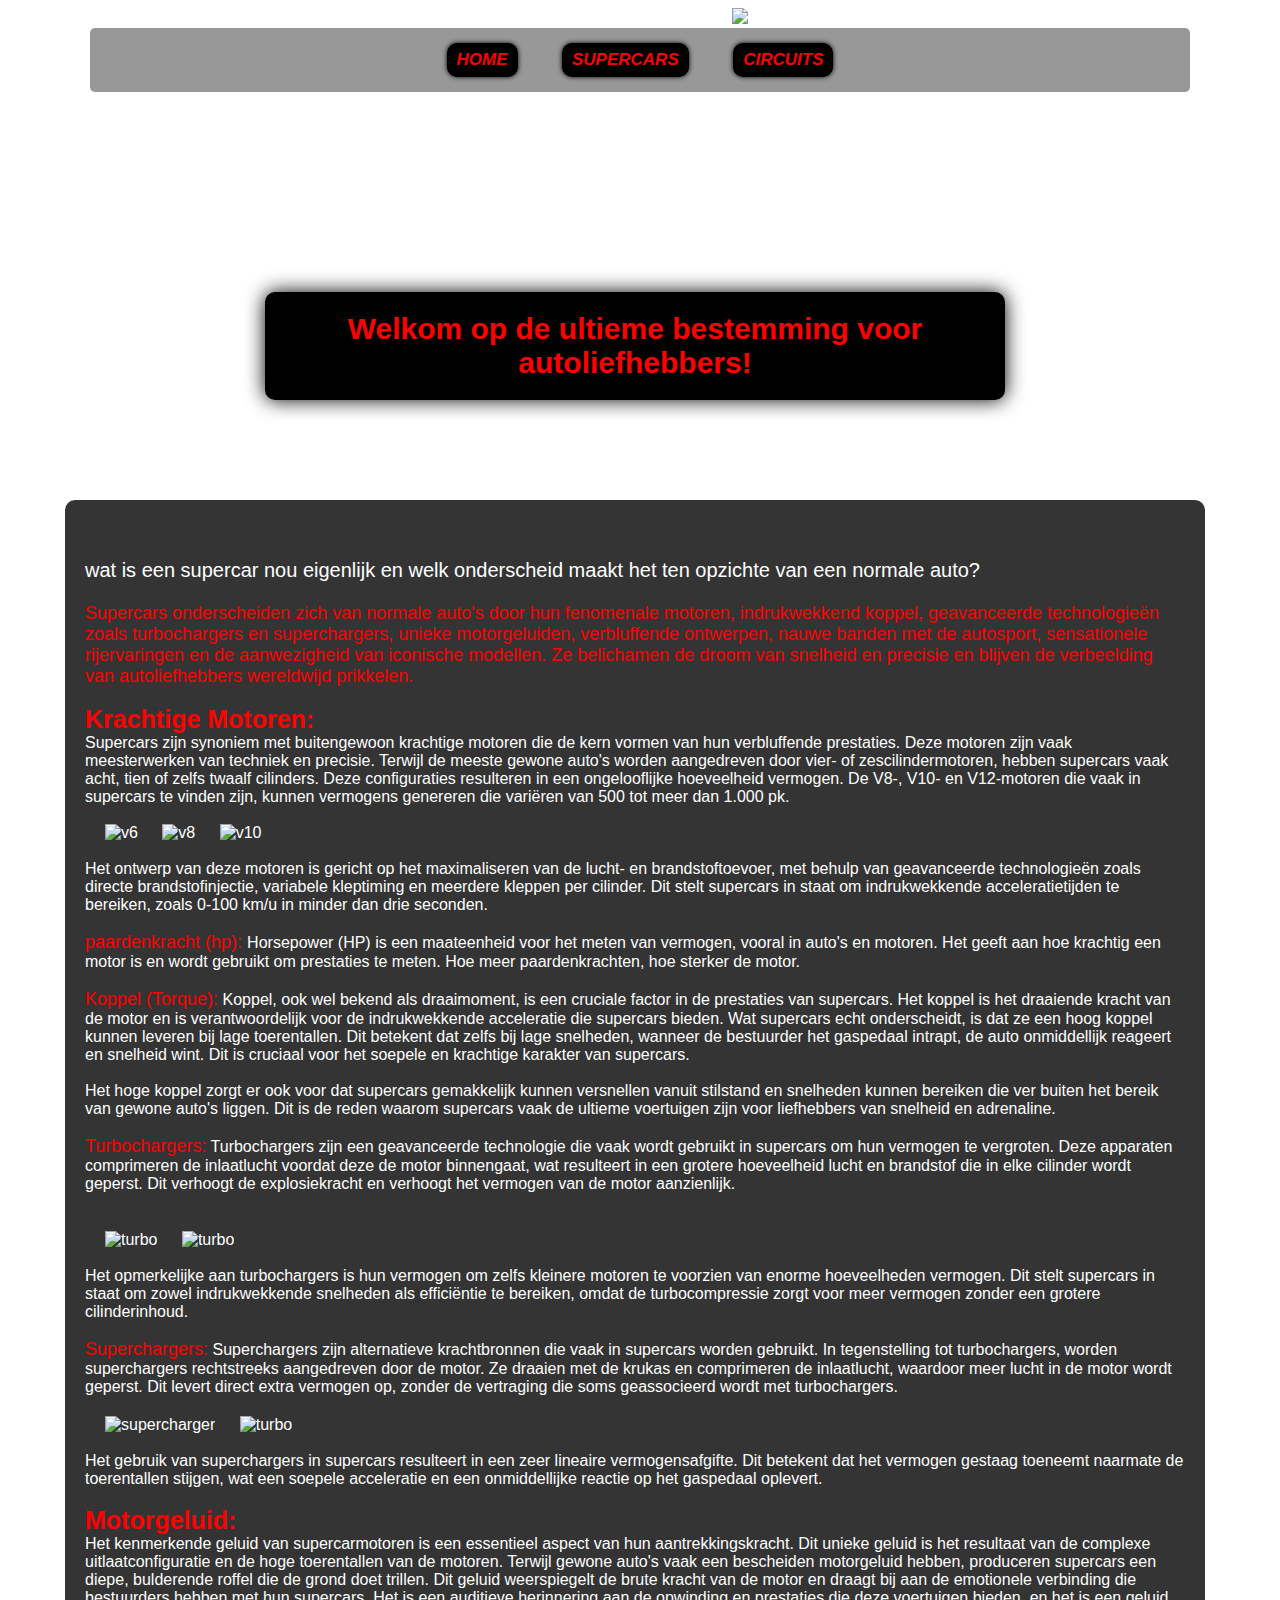
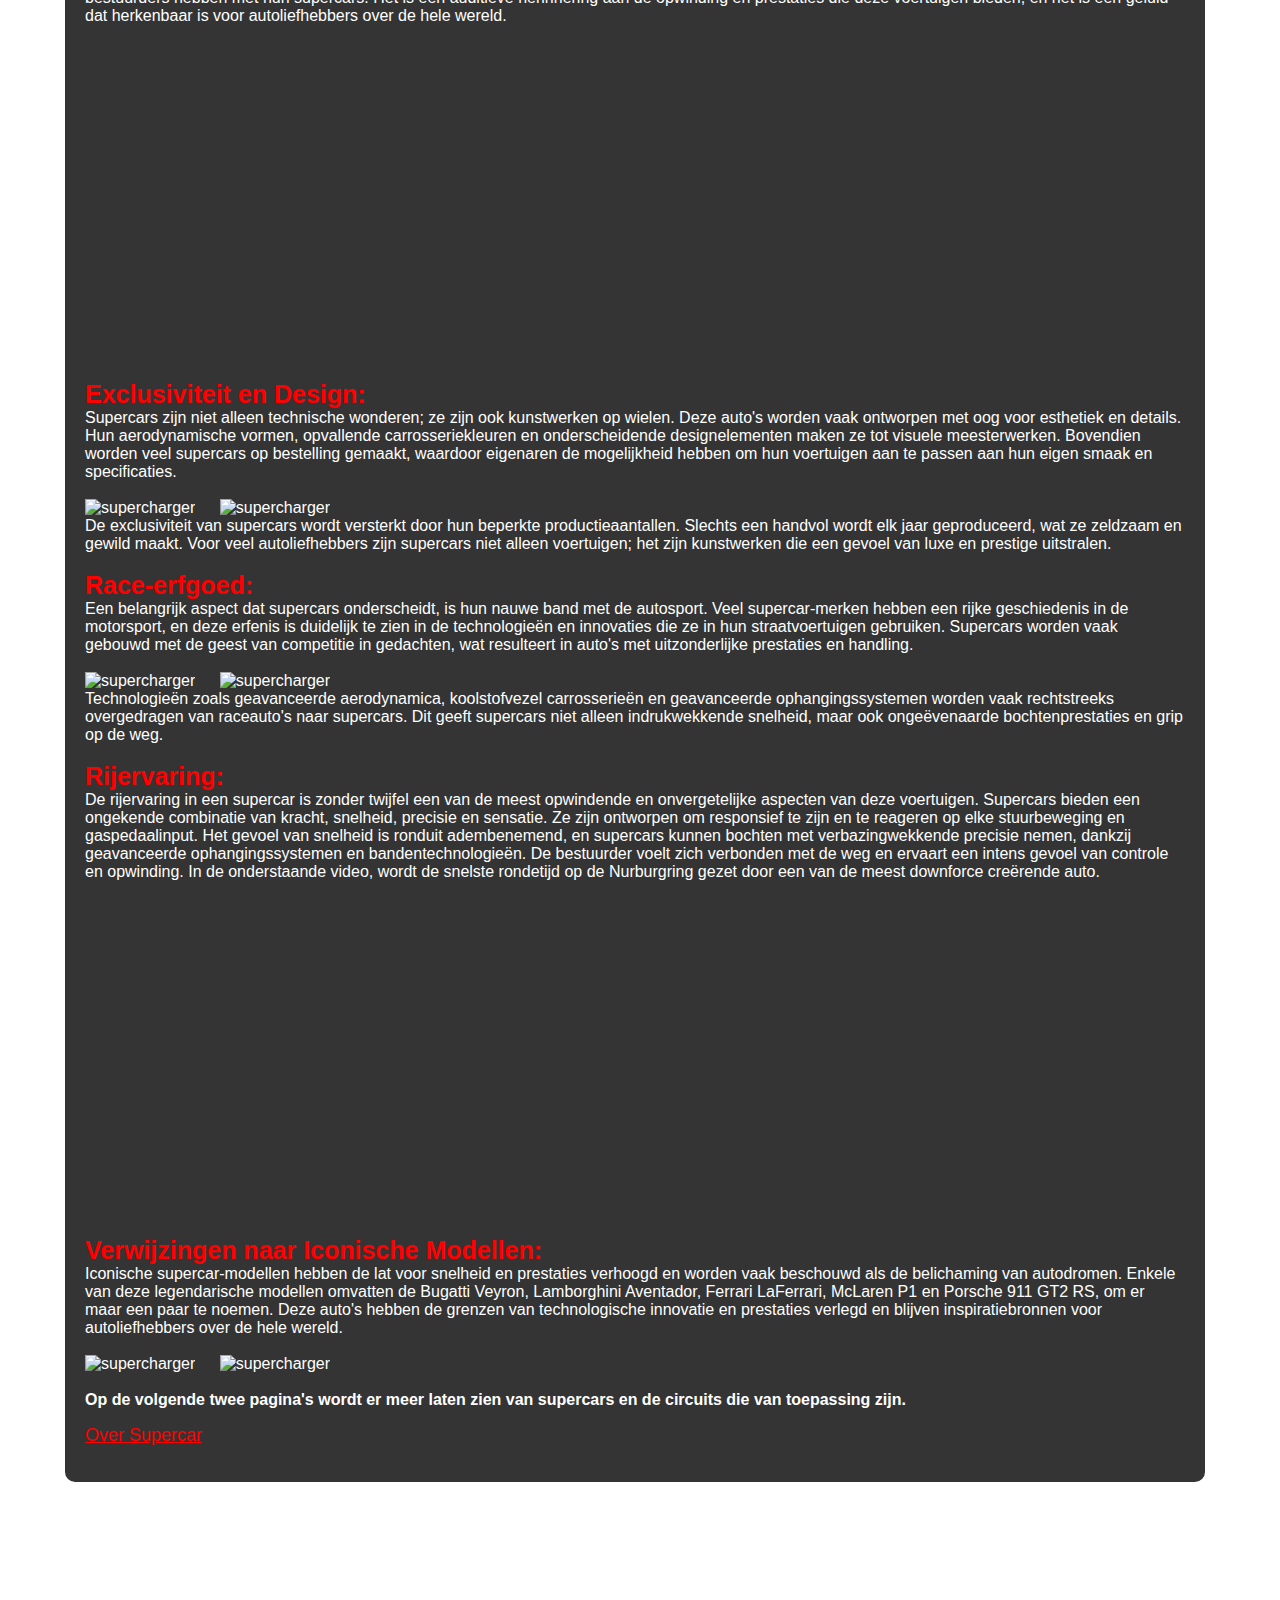
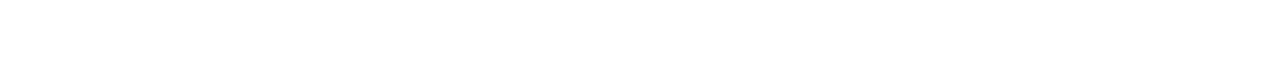
==== index.html @ b6c01d3e "Add files via upload" ====
<!DOCTYPE html>
<html lang="en">
<head>
  <meta charset="UTF-8">
  <meta name="viewport" content="width=device-width, initial-scale=1.0">
  <title> europeancarshow.com</title>
  <link rel="stylesheet" href="style-pc-Aleks.css">
</head>


<body>
  
  <div class="container">
    
  <header>
    <img src="images/dikkewagen.png" class="website-logo">
  </header>

   <!----------navbar----------------------------------------------->
 
  <nav>

    <a href="index.html"><button class="navbuttons">HOME</button></a>
      
    <a href="supercars.html"><button class="navbuttons">SUPERCARS</button></a>

    <a href="circuits.html"><button class="navbuttons">CIRCUITS</button></a>

  </nav> 
    
 


  <main>

      <div class="slogan-box">
        <p class="slogan">
          Welkom op de ultieme bestemming voor autoliefhebbers!
        </p> 
      </div>

    <div class="box-home">
      <p class="tekst-homebox">   
        
        

        <span class="watissupercar"><br> wat is een supercar nou eigenlijk en welk onderscheid maakt het ten opzichte van een normale auto? <br></span>

        <span class="jahoor">
          
          <br>Supercars onderscheiden zich van normale auto's door hun fenomenale motoren, indrukwekkend koppel, geavanceerde technologieën zoals turbochargers en superchargers, unieke motorgeluiden, verbluffende ontwerpen, nauwe banden met de autosport, sensationele rijervaringen en de aanwezigheid van iconische modellen. Ze belichamen de droom van snelheid en precisie en blijven de verbeelding van autoliefhebbers wereldwijd prikkelen.</span> <br>

        <br><strong class="home-tekst">Krachtige Motoren:</strong><br>
        Supercars zijn synoniem met buitengewoon krachtige motoren die de kern vormen van hun verbluffende prestaties. Deze motoren zijn vaak meesterwerken van techniek en precisie. Terwijl de meeste gewone auto's worden aangedreven door vier- of zescilindermotoren, hebben supercars vaak acht, tien of zelfs twaalf cilinders. Deze configuraties resulteren in een ongelooflijke hoeveelheid vermogen. De V8-, V10- en V12-motoren die vaak in supercars te vinden zijn, kunnen vermogens genereren die variëren van 500 tot meer dan 1.000 pk.  <br>

        <br><img class="engines" src="images/engine.jpg" alt="v6">
        <img class="engines" src="images/maxresdefault.jpg" alt="v8">
        <img class="engines" src="images/best-v10-engines-ever-made-7-audi-r15-tdi-07032022.jpg" alt="v10"><br>

        
        <br>Het ontwerp van deze motoren is gericht op het maximaliseren van de lucht- en brandstoftoevoer, met behulp van geavanceerde technologieën zoals directe brandstofinjectie, variabele kleptiming en meerdere kleppen per cilinder. Dit stelt supercars in staat om indrukwekkende acceleratietijden te bereiken, zoals 0-100 km/u in minder dan drie seconden. <br>

        <br><strong class="jahoor">paardenkracht (hp): </strong>
        
        Horsepower (HP) is een maateenheid voor het meten van vermogen, vooral in auto's en motoren. Het geeft aan hoe krachtig een motor is en wordt gebruikt om prestaties te meten. Hoe meer paardenkrachten, hoe sterker de motor. <br>
        
        <br><strong class="jahoor">Koppel (Torque):</strong>
        Koppel, ook wel bekend als draaimoment, is een cruciale factor in de prestaties van supercars. Het koppel is het draaiende kracht van de motor en is verantwoordelijk voor de indrukwekkende acceleratie die supercars bieden. Wat supercars echt onderscheidt, is dat ze een hoog koppel kunnen leveren bij lage toerentallen. Dit betekent dat zelfs bij lage snelheden, wanneer de bestuurder het gaspedaal intrapt, de auto onmiddellijk reageert en snelheid wint. Dit is cruciaal voor het soepele en krachtige karakter van supercars. <br>
        
        <br>Het hoge koppel zorgt er ook voor dat supercars gemakkelijk kunnen versnellen vanuit stilstand en snelheden kunnen bereiken die ver buiten het bereik van gewone auto's liggen. Dit is de reden waarom supercars vaak de ultieme voertuigen zijn voor liefhebbers van snelheid en adrenaline. <br>
        
        <br><strong class="jahoor">Turbochargers:</strong>
        Turbochargers zijn een geavanceerde technologie die vaak wordt gebruikt in supercars om hun vermogen te vergroten. Deze apparaten comprimeren de inlaatlucht voordat deze de motor binnengaat, wat resulteert in een grotere hoeveelheid lucht en brandstof die in elke cilinder wordt geperst. Dit verhoogt de explosiekracht en verhoogt het vermogen van de motor aanzienlijk. <br>

        <br><img class="engines1" src="images/turbocharger-operation-diagram.jpg" alt="turbo">
        <img class="turbo" src="images/Hellion_HT-6466R_T4_163211_transparent_web-1200x1200.png" alt="turbo"><br>
        
        <br>Het opmerkelijke aan turbochargers is hun vermogen om zelfs kleinere motoren te voorzien van enorme hoeveelheden vermogen. Dit stelt supercars in staat om zowel indrukwekkende snelheden als efficiëntie te bereiken, omdat de turbocompressie zorgt voor meer vermogen zonder een grotere cilinderinhoud. <br>
        
        <br><strong class="jahoor">Superchargers:</strong>
        Superchargers zijn alternatieve krachtbronnen die vaak in supercars worden gebruikt. In tegenstelling tot turbochargers, worden superchargers rechtstreeks aangedreven door de motor. Ze draaien met de krukas en comprimeren de inlaatlucht, waardoor meer lucht in de motor wordt geperst. Dit levert direct extra vermogen op, zonder de vertraging die soms geassocieerd wordt met turbochargers.<br>

        <img class="engines" src="images/Supercharger-01.jpg" alt="supercharger">
        <img class="engines1" src="images/Supercharger_Animation_by_Tyroola.gif" alt="turbo"><br>

        
        <br>Het gebruik van superchargers in supercars resulteert in een zeer lineaire vermogensafgifte. Dit betekent dat het vermogen gestaag toeneemt naarmate de toerentallen stijgen, wat een soepele acceleratie en een onmiddellijke reactie op het gaspedaal oplevert. <br>
        
        <br><strong class="home-tekst">Motorgeluid:</strong> <br>
        Het kenmerkende geluid van supercarmotoren is een essentieel aspect van hun aantrekkingskracht. Dit unieke geluid is het resultaat van de complexe uitlaatconfiguratie en de hoge toerentallen van de motoren. Terwijl gewone auto's vaak een bescheiden motorgeluid hebben, produceren supercars een diepe, bulderende roffel die de grond doet trillen. Dit geluid weerspiegelt de brute kracht van de motor en draagt bij aan de emotionele verbinding die bestuurders hebben met hun supercars. Het is een auditieve herinnering aan de opwinding en prestaties die deze voertuigen bieden, en het is een geluid dat herkenbaar is voor autoliefhebbers over de hele wereld. <br>

        <br><iframe width="560" height="315" src="https://www.youtube.com/embed/ETAzthU48xc?si=zWPxYi06LwD-6Ehz" title="YouTube video player" frameborder="0" allow="accelerometer; autoplay; clipboard-write; encrypted-media; gyroscope; picture-in-picture; web-share" allowfullscreen></iframe><br>
        
        <br><strong class="home-tekst">Exclusiviteit en Design:</strong><br>
        Supercars zijn niet alleen technische wonderen; ze zijn ook kunstwerken op wielen. Deze auto's worden vaak ontworpen met oog voor esthetiek en details. Hun aerodynamische vormen, opvallende carrosseriekleuren en onderscheidende designelementen maken ze tot visuele meesterwerken. Bovendien worden veel supercars op bestelling gemaakt, waardoor eigenaren de mogelijkheid hebben om hun voertuigen aan te passen aan hun eigen smaak en specificaties. <br>
        
        <br><img class="pagani" src="images/pagani.jpg" alt="supercharger">
        <img class="pagani" src="images/agera-rs-naraya-1.webp" alt="supercharger">

        <br>De exclusiviteit van supercars wordt versterkt door hun beperkte productieaantallen. Slechts een handvol wordt elk jaar geproduceerd, wat ze zeldzaam en gewild maakt. Voor veel autoliefhebbers zijn supercars niet alleen voertuigen; het zijn kunstwerken die een gevoel van luxe en prestige uitstralen. <br>
        
        <br><strong class="home-tekst">Race-erfgoed:</strong><br>
        Een belangrijk aspect dat supercars onderscheidt, is hun nauwe band met de autosport. Veel supercar-merken hebben een rijke geschiedenis in de motorsport, en deze erfenis is duidelijk te zien in de technologieën en innovaties die ze in hun straatvoertuigen gebruiken. Supercars worden vaak gebouwd met de geest van competitie in gedachten, wat resulteert in auto's met uitzonderlijke prestaties en handling. <br>
        
        <br><img class="ferrari" src="images/f14_ferrari_under_the_skin_the_design_museum_yatzer.jpg" alt="supercharger">
        <img class="pagani" src="images/JPrice_LST_Sebring2020_R2-2938_05182021-625x340.jpg" alt="supercharger">

        <br>Technologieën zoals geavanceerde aerodynamica, koolstofvezel carrosserieën en geavanceerde ophangingssystemen worden vaak rechtstreeks overgedragen van raceauto's naar supercars. Dit geeft supercars niet alleen indrukwekkende snelheid, maar ook ongeëvenaarde bochtenprestaties en grip op de weg.<br>
        
        <br><strong class="home-tekst">Rijervaring:</strong><br>
        De rijervaring in een supercar is zonder twijfel een van de meest opwindende en onvergetelijke aspecten van deze voertuigen. Supercars bieden een ongekende combinatie van kracht, snelheid, precisie en sensatie. Ze zijn ontworpen om responsief te zijn en te reageren op elke stuurbeweging en gaspedaalinput. Het gevoel van snelheid is ronduit adembenemend, en supercars kunnen bochten met verbazingwekkende precisie nemen, dankzij geavanceerde ophangingssystemen en bandentechnologieën. De bestuurder voelt zich verbonden met de weg en ervaart een intens gevoel van controle en opwinding. In de onderstaande video, wordt de snelste rondetijd op de Nurburgring gezet door een van de meest downforce creërende auto.<br>

        <br><iframe width="560" height="315" src="https://www.youtube.com/embed/PQmSUHhP3ug?si=EdDOiKrzt9LJ19pX" title="YouTube video player" frameborder="0" allow="accelerometer; autoplay; clipboard-write; encrypted-media; gyroscope; picture-in-picture; web-share" allowfullscreen></iframe><br>
        
        <br><strong class="home-tekst">Verwijzingen naar Iconische Modellen:</strong><br>
        Iconische supercar-modellen hebben de lat voor snelheid en prestaties verhoogd en worden vaak beschouwd als de belichaming van autodromen. Enkele van deze legendarische modellen omvatten de Bugatti Veyron, Lamborghini Aventador, Ferrari LaFerrari, McLaren P1 en Porsche 911 GT2 RS, om er maar een paar te noemen. Deze auto's hebben de grenzen van technologische innovatie en prestaties verlegd en blijven inspiratiebronnen voor autoliefhebbers over de hele wereld. <br><br>
        
        <img class="pagani" src="images/sv.jpg" alt="supercharger">
        <img class="pagani" src="images/1-Status-Photography-Oasis-Limousines-Ferrari-La-Ferrari_0026_003A4095-scaled.jpg" alt="supercharger"><br>
       
        <br><strong>Op de volgende twee pagina's wordt er meer laten zien van supercars en de circuits die van toepassing zijn.</strong><br>

        <div><a class="oversupercarbtn" href="Over Supercar.html">Over Supercar</a></div>


      </p>


    </div>
 
      
  </main>


  <!-------------------BACK TO TOP BUTTON------------------------------------------>
  <button onclick="topFunction()" class="myBtn" title="Ga naar boven">Boven</button>
  <!-------------------BACK TO TOP BUTTON------------------------------------------>


    <!--------------------------------JAVASCRIPT--------------------------------------------------->  
    <script src="javascript.js"></script>
    <!--------------------------------JAVASCRIPT--------------------------------------------------->

</body>



</html>
---- style-pc-Aleks.css ----
/*-------AL HET LETTERTYPE HETZELFDE--*/
*{
  font-family:'Segoe UI', Tahoma, Geneva, Verdana, sans-serif;
}



/*------ACHTERGROND---------------*/
body {
  background-image: url(images/background.jpg);
  background-size: cover;
  background-attachment: fixed;
}

/*------BREEDTE PAGINA----*/
.container {
  margin-left: auto;
  margin-right: auto;
  width: 1100px;
}


/*-------HOMEPAGINA-SLOGAN TEKST--------*/
.slogan {
  color:rgb(254, 0, 0);
  font-weight: bold;
  font-size: 30px;
  margin: 200px 0px 0px 200px;
  background-color: rgb(0, 0, 0);
  border-radius: 10px;
  padding: 20px 20px 20px 20px;
  box-shadow: 0 0 20px black;
  width: 700px;
}

.slogan-box {
  text-align: center;
  margin-left: 50px;
}


/*-------------BOX-HOME-----------*/
.box-home {
  width: 1100px;
  background-color: rgba(0, 0, 0, 0.795);
  margin-left: 50px;
  margin-right: 60px;
  margin-top: 100px;
  border-radius: 10px;
  padding: 20px 20px 20px 20px;
}

.watissupercar {
font-size: 20px;
font-weight: 500;
}

.jahoor {
  color: red;
  font-size: 18px;
  font-weight: 500;
}

.tekst-homebox {
  color: white;
}

/*-----------------KOPJES op de home pagina-------*/
.home-tekst {
  color: red;
  font-size: 25px;
}


/*--------------------fotos------------*/
.engines {
width: 300px;
margin-left: 20px;
}

.turbo {
  width: 230px;
  margin-left: 20px;
}

.engines1 {
  margin-top: 20px;
  width: 300px;
  margin-left: 20px;
}

.pagani {
  width: 500px;
  margin-right: 20px;
}

.ferrari {
  width: 300px;
  margin-right: 20px;
}

/*-------------oversupercar button----*/
.oversupercarbtn {
  color: red;
  font-size: 18px
}

.oversupercarbtn:hover {
  color: white;
  transition-duration: 0.7s;
}


/*--------WEBSITE LOGO----*/
.website-logo {
  margin-left: 200px;
  margin-right: auto;
  width: 50%;
}


/*------------NAVBAR-------*/
nav {
  background-color: rgba(0, 0, 0, 0.403);
  width: 1100px;
  text-align: center;
  padding: 5px 0px 5px 0px;
  border-radius: 5px;
}



/*-----------KNOPPEN VAN DE NAVBAR-----*/
.navbuttons {
  color: rgb(248, 2, 2);
  padding: 7px 10px 7px 10px;
  font-size: 17px;
  font-style: italic;
  border-radius: 10px;
  font-weight: bolder;
  background-color: black; 
  box-shadow: 0 0 5px black; 
  margin: 10px 20px;
  border: black;
}

.navbuttons:hover {
  background-color: white;
  transition-duration: 0.9s;
}

/*----------------------------OVER SUPERCAR PAGINA----------------------*/

/*------ACHTERGROND---------------*/
body {
  background-image: url(images/background.jpg);
  background-size: cover;
  background-attachment: fixed;
}

.container-w {
  justify-content: center;
  display: flex;
  align-items: center;
}

.box600 {
  width: 870px;
  background-color: rgba(0, 0, 0, 0.795);
  margin: 10px 200px 200px 420px;
  margin-left: 240px;
  margin-right: 200px;
  margin-top: 10px;
  border-radius: 10px;
  padding: 20px 20px 20px 20px;
}

.blackfoto {
  width: 500px;
  height: 300px;
  border-radius: 10px;
}

.oversupercar {
  color: red;
}

.oversupercarwittetekst {
  color: white;
}


/*----------------------TWEEDE PAGINA-----------------------------------------*/

.boxtweedepagina {
  background-color: rgba(0, 0, 0, 0.99);
  margin: 0px 550px 30px 550px;
  border-radius: 10px;
  padding: 0px 20px 10px 20px;
  width: 800px;
}

.welkom {
  color:  white;
  font-size: 20px;
}


/*------------fotos welkom box-----*/
.fotoswelkombox {
width: 300px;
margin: 40px 5px 0px 50px;
border-radius: 8px;
}


/*-----------------SEARCH BAR---------*/
.search {
  font-size: 18px;
  margin: 50px 750px 10px 690px; 
  border-radius: 5px;
  border: rgb(119, 119, 119);
  background-color: black;
  color: red;
  padding: 5px;
  box-shadow: 0 0 20px black;
  transition-duration: 0.7s;
  width: 500px;
}

.search:hover {
  box-shadow: 0 0 60px black;
  transition-duration: 0.7s;
}

::placeholder {
  color: rgb(255, 255, 255);
}

/*-----------NEON TEKST-----*/
.neontekst {
  color:rgb(255, 255, 255);
  font-size: 40px;
  margin: 100px 650px 100px 650px;
  background-color: rgb(0, 0, 0);
  border-radius: 10px;
  padding: 20px 20px 20px 20px;
  display: inline-block;
  box-shadow: 0 0 20px black;
  justify-content: center;
  font-weight: bold;
  text-shadow:
  0 0 7px #fff,
  0 0 10px #fff,
  0 0 5px #fff,
  0 0 20px rgb(255, 0, 0),
  0 0 82px rgb(255, 0, 0),
  0 0 50px rgb(255, 0, 0),
  0 0 50px rgb(255, 0, 0),
  0 0 50px rgb(255, 0, 0);
}
  
/*----------------------BOXES---------------------------------*/

/*------CONTAINER VAN DE BOXES--------------*/
.container {
  display: flex;
  justify-content: center;
  flex-direction:row;
  flex-wrap: wrap;
  flex-basis: 0;
  margin-bottom: 200px;
}

/*-------BOX AFMETINGEN---*/
.box{
  width: 300px;
  height: 450px;
  background-color: #000000;
  border-radius: 10px;
  margin: 20px 20px;
  box-shadow: 0 0 20px rgba(0, 0, 0, 0.401);
  overflow: hidden;
  transition: 0.7s;
}


/*--------MOOIE HOVER EFFECT BOX--*/
.box:hover {
  box-shadow: 0 0 100px rgb(122, 0, 0);
}


/*--------ALLE FOTOS IN BOXES-----*/
.porsche-gt3-rs {
  width: 230px;
  height: 130px;
  border-radius: 10px;
  margin: 20px 0px 0px 35px;
}

/*------ALLEEN FOTOBOX 918 SPYDER---*/
.porsche-918 {
  width: 230px;
  height: 130px;
  border-radius: 10px;
  margin-top: 20px;
  margin-left: 35px;
  background-color: white;  
}


/*-------MODELTEKST AUTO-----*/
.tekst-gt3rs {
  color: rgb(255, 4, 4); 
   text-align: center;
   font-size: 25px;
   margin-top: 10px;
}


/*---------SPECS VAN DE AUTO TEKST-----*/
.specs {
  color: rgb(255, 11, 11);
  text-align: center;
  padding: 0px 10px 0px 10px;
}


/*-----TEKST OVER DE AUTO-----*/
.gt3rs {
  color: white;
  font-size: 15px;
  text-align: center;
  margin: 5px 0px 0px 5px;
  display: none;
  padding-left: 10px;
  padding-right: 10px;
}

/*-----READ MORE TEKSTJE--*/
.read-more {
  color: rgb(255, 255, 255);
  padding: 5px 5px;
  cursor: pointer;
  text-align:center;
  font-weight: bold;
  margin-top: 30px;
}

/*-------------NAAR BOVEN KNOP-----*/
.myBtn {
  display: none;
  position: fixed;
  bottom: 20px;
  right: 30px;
  font-size: 18px;
  border: none;
  outline: none;
  background-color: red;
  color: rgb(0, 0, 0);
  cursor: pointer;
  padding: 15px;
  border-radius: 4px;
  font-weight: bold;
}

.myBtn:hover {
  background-color: #ffffff;
}


.box:hover .gt3rs {
  display:block;
}


/*--------------------------CICUITS DERDE PAGINA----------------------*/

/*---------GROOT BLOK MET TEKST--------*/
.box300 {
  margin-top: 150px;
  width: 700px;
  background-color: #000000d0;
  border-radius: 10px;
  margin-left: 400px;
  padding: 20px 20px 20px 20px;
  font-weight: 500;
}

.container8 {
  justify-content: center;
}

.rodetekst {
  font-size: large;
  color: red;
  font-weight: 1000;
}


/*-----------------CIRCUITS TEKSTJE-is neontekst prc hetzelfde als porsche, lamborghini op tweede pagina----------------*/


/*----------DRIE BOXES---------*/
.box500 {
  width: 310px;
  height: 550px;
  background-color: #000000;
  border-radius: 10px;
  margin: 20px 20px 20px 20px;
  box-shadow: 0 0 20px rgba(0, 0, 0, 0.401);
}

/*-------hover effect drie boxes--*/
.box500:hover {
  box-shadow: 0 0 200px rgba(0, 0, 0, 0.401); 
  transition: box-shadow 0.7s;
}


/*---------TEKST IN DE BOXES---*/
.tekstbox300 {
  color: white;
}


/*------------CONTAINER BOXES---*/
.container1 {
  display: flex;
  justify-content: center;
  flex-direction:row;
  align-items: center;
}


/*-------CIRCUIT FOTOS IN DE DRIE BOXES--------*/
.circuitfoto {
  width: 230px;
  height: 150px;
  border-radius: 10px;
  margin-top: 20px;
  margin-left: 40px;
}


/*----------CIRCUITNAAM-------*/
.circuitnaam {
  color: rgb(254, 0, 0);
  font-size: 20px;
  text-align: center;
  padding: 5px;
  margin: 10px 0px 26.6px 0px;
}


/*-------TEKST CIRCUITS----------*/
.tekstcircuitss {
  color: white;
  font-size: 15px;
  text-align: center;
  width: 290px;
  padding: 5px;
}


/*--------KNOPPEN LEES MEER-----*/
.leesmeerknop {
  color:rgb(1, 1, 1);
  text-decoration:none;
  margin: 0px 0px 0px 110px;
  
  border-radius: 5px;
  font-weight: bold;
  padding: 5px 5px 5px 5px;
  transition: 0.4s;
  border-color: white;
}

.leesmeerknop:hover {
  box-shadow: 0 0 50px rgb(251, 250, 250); 
  transition: box-shadow 0.4s;
}


/*---------- NURBURGRING LEES MEERPAGINA-----*/
.nurburgring-pagina {
  background-image: url(images/nordschleife.jpg);
  background-size: cover;
  background-attachment: fixed;
}


/*--------SPA FRNACHORCHAMPS LEES MEER PAGINA--*/
.spa-pagina {
  background-image: url(images/spafranchorchampsachtergrondfoto.jpg);
  background-size: cover;
  position: relative;
  background-attachment: fixed;
}

/*-------- IMOLA LEES MEER PAGINA--*/
.imola-pagina {
  background-image: url(images/imolaaaachtergrondd.jpg);
  background-size: cover;
  background-attachment: fixed; 
}

/*---------------------------------------------NURBURGRING PAGINA-----------------------------------*/

.container9 {
  justify-content:center;
}

.box350 {
  background-color: #0000009d;
  border-radius: 10px;
  margin: 0px 400px 0px 400px;
  padding: 20px 20px 20px 20px;
  font-weight: bold;
  width: 800px;
  align-items: center;
}

/*--------de tekst in het grote blok--*/
.nurburgringtekst {
  color: white;
  margin: 5px;
  font-weight: 500;
}


/*-------------nurburgring pagina kopjes----*/
.ja {
  color: rgb(255, 0, 0);
  font-size: larger;
  margin: 5px;
}


.maps-rode-tekst {
  color: red;
}


.knop-google-maps {
  color: rgb(245, 1, 1);
  display:block;
  border-radius: 7px;
  padding: 5px 10px 5px 10px;
  font-weight: bold;
  border: white;
  box-shadow: 0 0 30px rgba(255, 255, 255, 0.523);
  text-decoration: black;
  background-color: black;
}

.knop-google-maps:hover {
  background-color: rgb(255, 255, 255);
  transition-duration: 0.9s;
  box-shadow: 0 0 5px rgba(255, 255, 255, 0.529);
  border: white; 
  text-decoration: rgb(252, 0, 0);
}


/*----------de fotos in de grote box----*/
.tweecircuits {
  width: 300px;
  border-radius: 10px;
  margin-bottom: 20px;
  margin-top: 0px;
  margin-right: 20px;
}


/*-------24uur van de nurburgring foto---*/
.uur24 {
  width: 300px;
  border-radius: 10px; 
  margin-left: 250px; 
  margin-bottom: 20px;
}

/*--------foto met f1 autos---*/
.f1 {
  width: 300px;
  border-radius: 10px; 
  margin-left: 250px; 
  margin-bottom: 20px;
}

/*------KNOP NURBURRING WEBSITE---*/
.nurburgringwebsite {
color:rgb(249, 2, 2);
background-color: black;
border-radius: 7px;
padding: 5px 10px 5px 10px;
font-weight: bold;
border: white;
box-shadow: 0 0 30px rgba(255, 255, 255, 0.525);
text-decoration: underline;
}


/*------knop nurburgring webstie hover effect----*/
.nurburgringwebsite:hover {
  background-color: rgb(255, 255, 255);
  transition-duration: 0.9s;
  box-shadow: 0 0 5px white;
  border: white;
}

.yttekst {
  color: red;
  margin-left: 120px;
  margin-top: 50px;
  font-weight: bold;
}


/*-------------------------------spa franchorchamps paginaaa-------------*/

/*----------------grote box pagina spa----*/
.box200 {
  margin-top: 60px;
  background-color: #000000a4;
  border-radius: 10px;
  margin-left: 430px;
  margin-right: 400px;
  padding: 20px 20px 20px 20px;
  font-weight: bold;
  width: 900px;
  align-items: center;
}


/*-------------SPA WEBSITE TEKST BIJ DE KNOP----*/
.spawebsitetekst {
  color: red;
}

/*-------------FOTO 1--------*/
.foto-groot {
  width: 350px;
  border-radius: 10px;
  margin: 50px 20px 70px 0px;
}

/*----------tweede foto-----*/
.tweedefoto {
  width: 500px;
  align-items: center;
  border-radius: 10px;
}

/*--------------------------DE REST VAN DE FOTOS ZIJN DE CLASS 'TWEECIRCUITS', PRC HETZELFDE ALS OP DE NURBURGRING PAGINA--*/


/*----------TEKST BIJ DE YT VIDEO----*/
.youtubetekst {
  color: red;
  margin: 40px 0px 20px 20px;
}

/*-------------------------------------------IMOLA PAGINA----------*/

.imolatitle {
  color:rgb(255, 255, 255);
  font-size: 40px;
  margin: 200px 650px 100px 720px;
  background-color: rgb(0, 0, 0);
  border-radius: 10px;
  width: 160px;
  padding: 10px 10px 10px 10px;
  box-shadow: 0 0 20px black;
  font-weight: bold;
  text-align: center;
  text-shadow:
  0 0 7px #fff,
  0 0 10px #fff,
  0 0 5px #fff,
  0 0 20px rgb(255, 0, 0),
  0 0 82px rgb(255, 0, 0),
  0 0 50px rgb(255, 0, 0),
  0 0 50px rgb(255, 0, 0),
  0 0 50px rgb(255, 0, 0);
}

/*----------------------OM DE FOTOS TE VERANDEREN MOET JE NAAR NURBURGRING FOTOS CSS OMDAT DIE DEZELFDE CLASSNAAM HEBBEN---*/
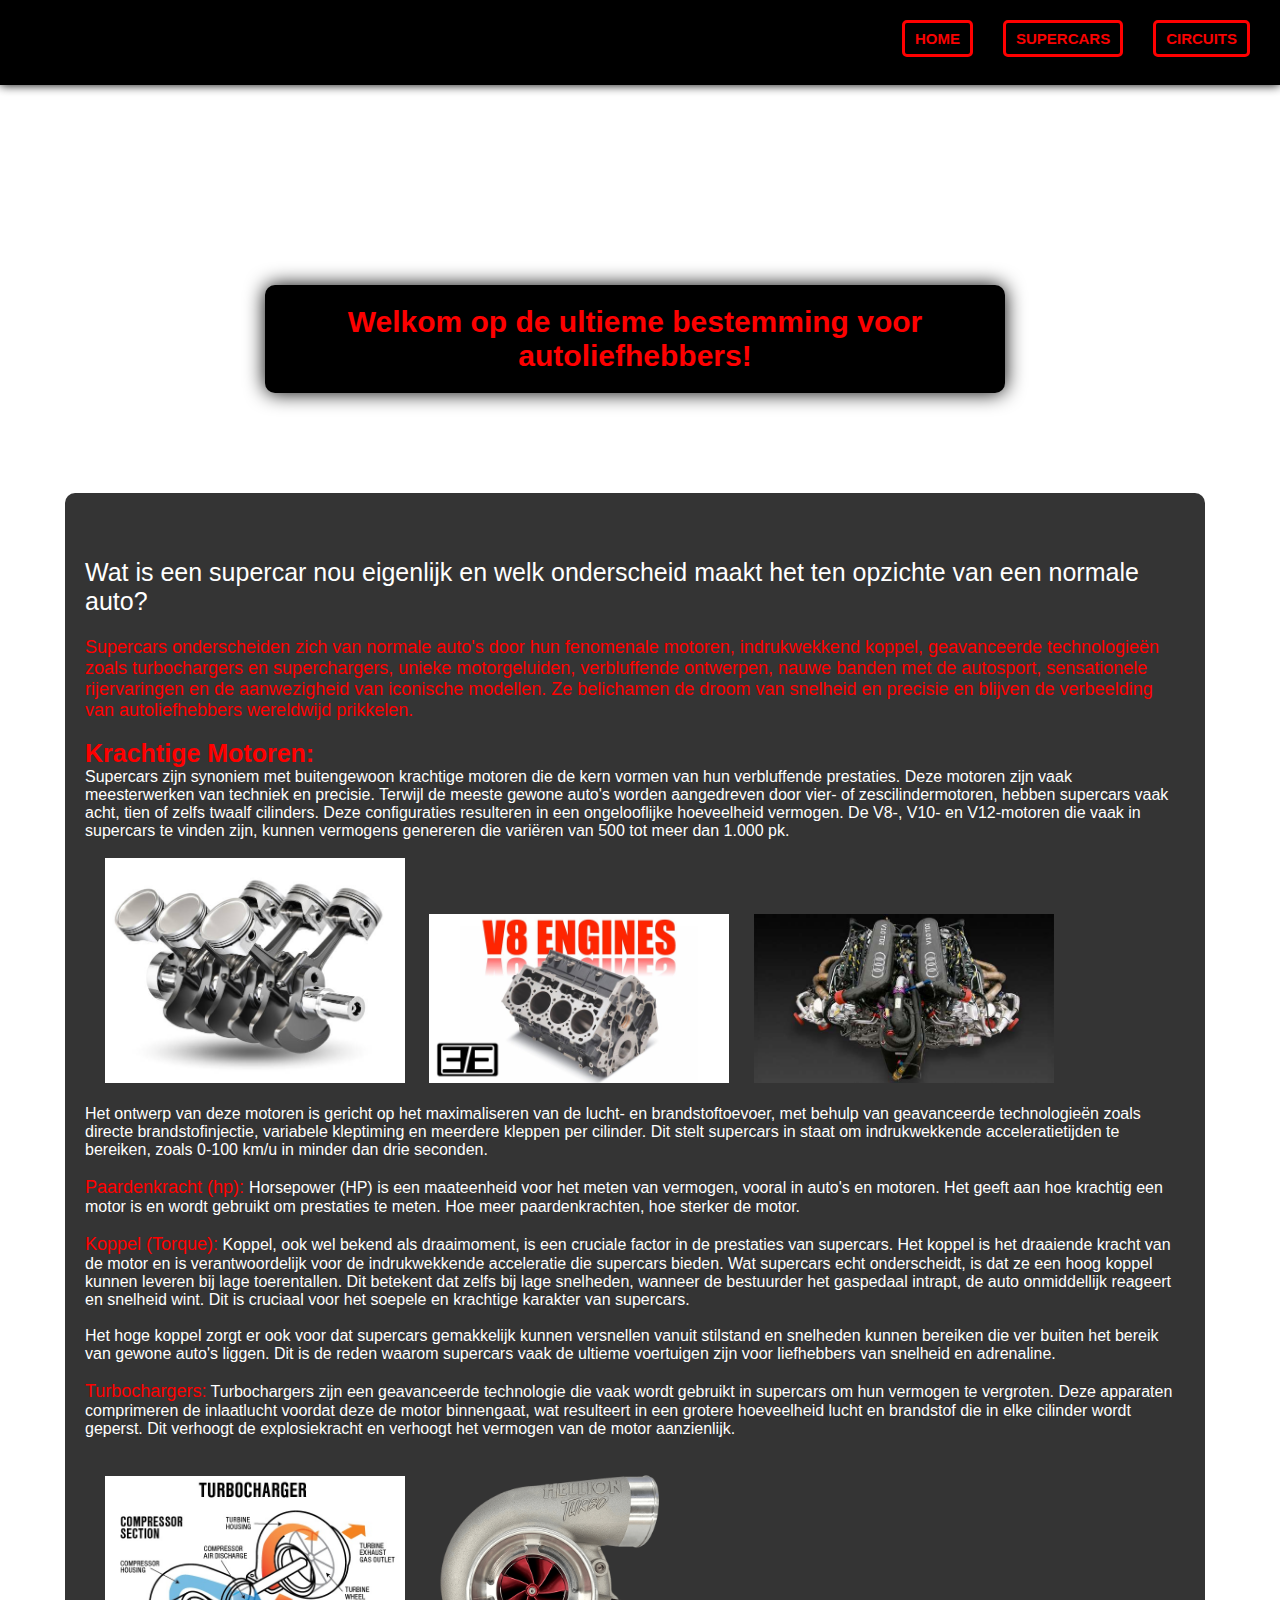
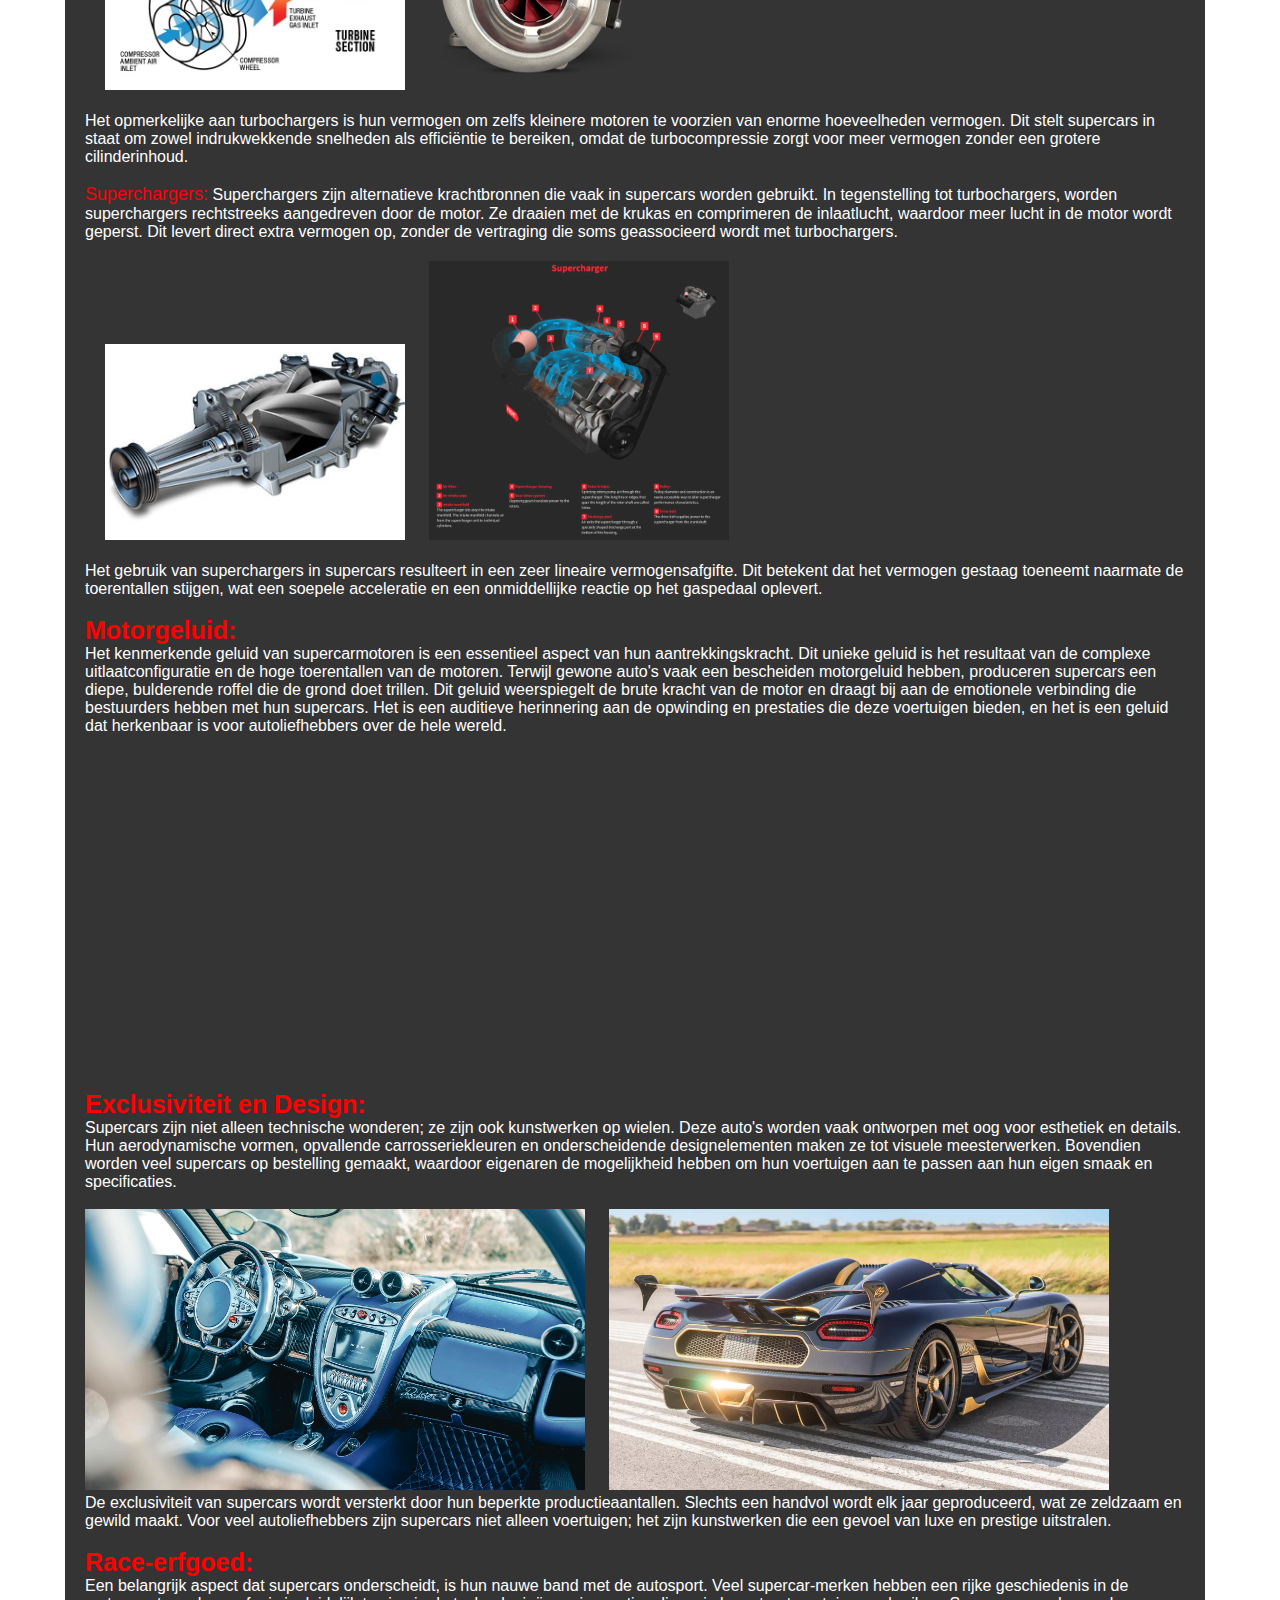
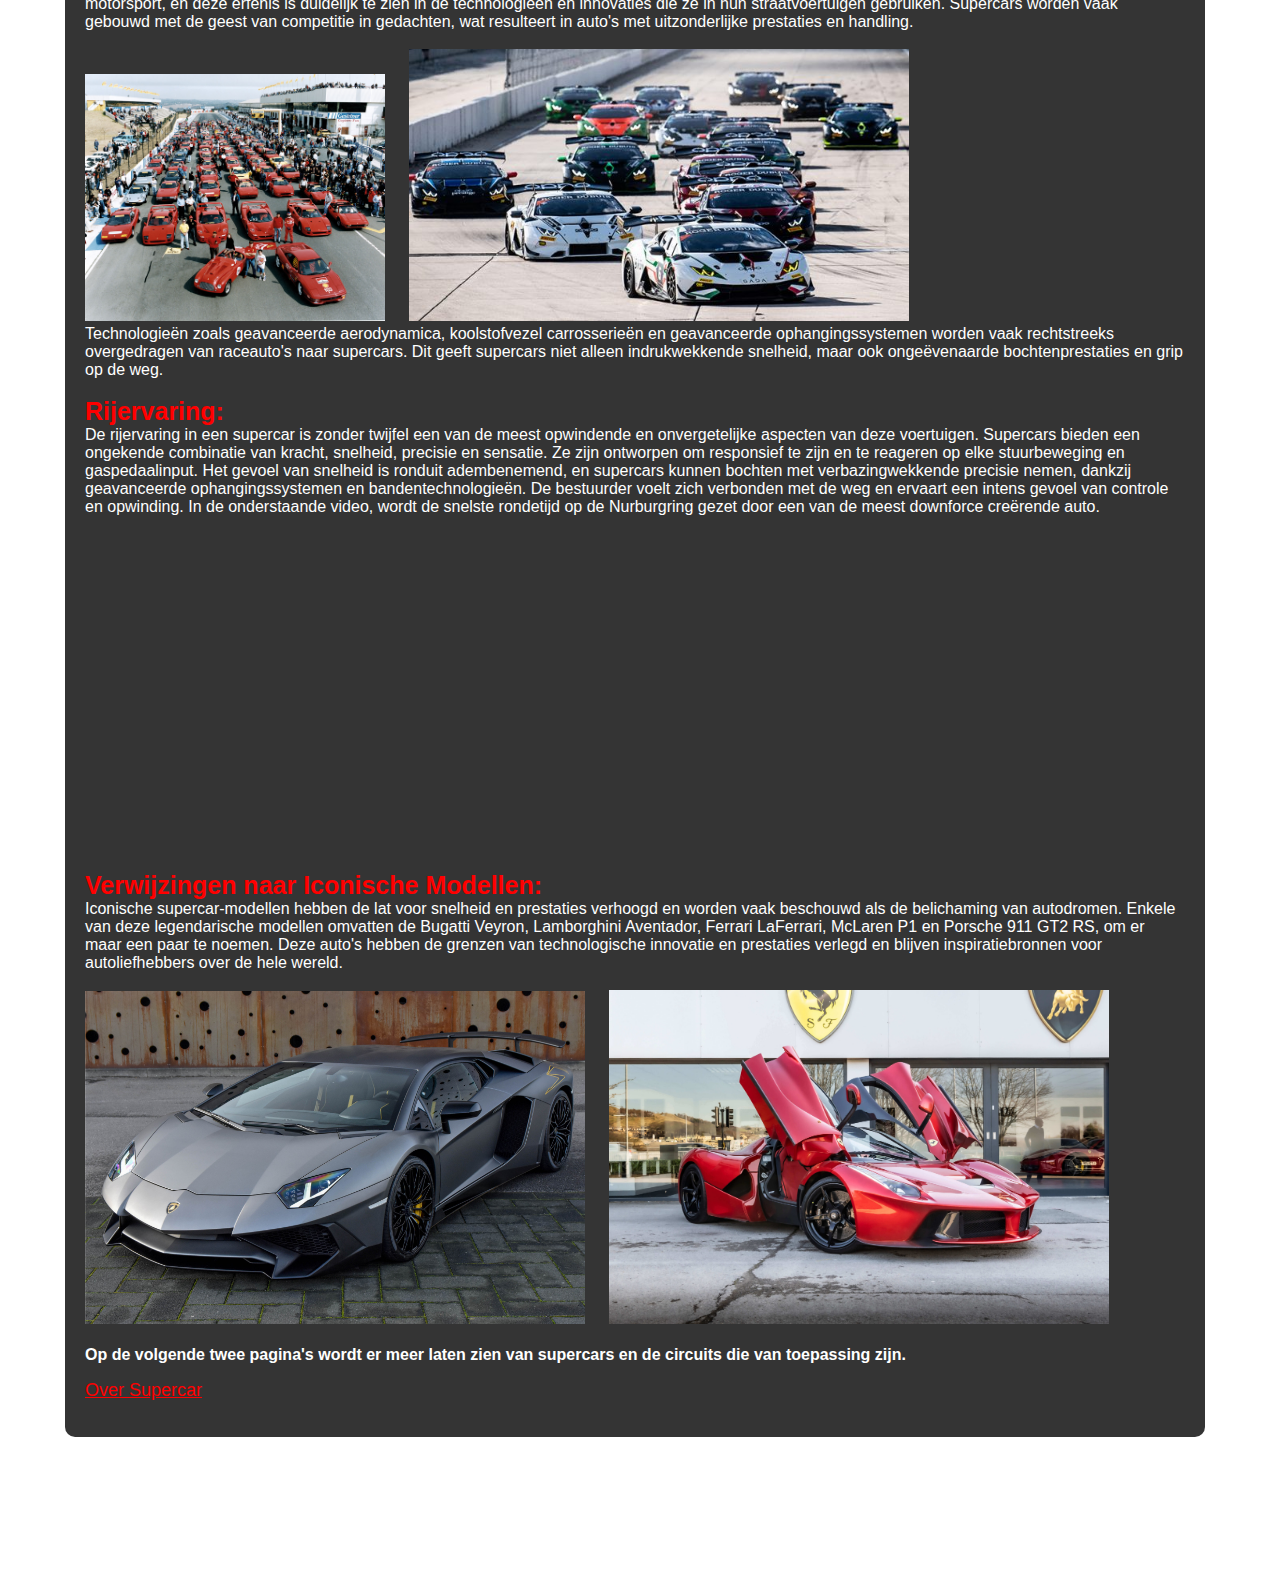
==== commit de0435d2: "Add files via upload" ====
--- a/index.html
+++ b/index.html
@@ -1,148 +1,151 @@
 <!DOCTYPE html>
 <html lang="en">
-<head>
-  <meta charset="UTF-8">
-  <meta name="viewport" content="width=device-width, initial-scale=1.0">
-  <title> europeancarshow.com</title>
-  <link rel="stylesheet" href="style-pc-Aleks.css">
-</head>
+  <head>
+    <meta charset="UTF-8">
+    <meta name="viewport" content="width=device-width, initial-scale=1.0">
+    <title>supercar-website</title>
+    <link rel="stylesheet" href="style-pc-Aleks.css">
+  </head>
+
+  <body>
+
+    <!-----------------NAVBAR-------------------------->
+    <nav>
+      <img class="logo" src="images/Screenshot 2023-10-19 171728.png" alt="">
+      <a href="circuits.html">CIRCUITS</a>
+      <a href="supercars.html">SUPERCARS</a>
+      <a href="index.html"> HOME</a>
+    </nav>
+    
+    <div class="container">
+        
+      <!--------------------------MAIN---------------------------------------->
+      <main>
+
+        <!------------------SLOGAN-------------------------------->
+        <div class="slogan-box">
+          <p class="slogan">
+            Welkom op de ultieme bestemming voor autoliefhebbers!
+          </p> 
+        </div>
+
+        <!----------------BOX MET TEKST-------------------------------------->
+
+        <div class="box-home">
+          <p class="tekst-homebox">   
+            
+            <!------------------------------------------------------------->
+            <span class="watissupercar"><br> Wat is een supercar nou eigenlijk en welk onderscheid maakt het ten opzichte van een normale auto? <br></span>
 
 
-<body>
-  
-  <div class="container">
-    
-  <header>
-    <img src="images/dikkewagen.png" class="website-logo">
-  </header>
+            <!--------------------------------------------------------------------->
+            <span class="jahoor">
+            <br>Supercars onderscheiden zich van normale auto's door hun fenomenale motoren, indrukwekkend koppel, geavanceerde technologieën zoals turbochargers en superchargers, unieke motorgeluiden, verbluffende ontwerpen, nauwe banden met de autosport, sensationele rijervaringen en de aanwezigheid van iconische modellen. Ze belichamen de droom van snelheid en precisie en blijven de verbeelding van autoliefhebbers wereldwijd prikkelen.
+            </span><br>
 
-   <!----------navbar----------------------------------------------->
- 
-  <nav>
+            <!-----------------------KRACHITGE MOTOREN------------------------------------------>
+            <br><strong class="home-tekst">Krachtige Motoren:</strong><br>
+            Supercars zijn synoniem met buitengewoon krachtige motoren die de kern vormen van hun verbluffende prestaties. Deze motoren zijn vaak meesterwerken van techniek en precisie. Terwijl de meeste gewone auto's worden aangedreven door vier- of zescilindermotoren, hebben supercars vaak acht, tien of zelfs twaalf cilinders. Deze configuraties resulteren in een ongelooflijke hoeveelheid vermogen. De V8-, V10- en V12-motoren die vaak in supercars te vinden zijn, kunnen vermogens genereren die variëren van 500 tot meer dan 1.000 pk.  <br>
 
-    <a href="index.html"><button class="navbuttons">HOME</button></a>
-      
-    <a href="supercars.html"><button class="navbuttons">SUPERCARS</button></a>
+            <br><img class="engines" src="images/engine.jpg" alt="v6">
+            <img class="engines" src="images/maxresdefault.jpg" alt="v8">
+            <img class="engines" src="images/best-v10-engines-ever-made-7-audi-r15-tdi-07032022.jpg" alt="v10"><br>
 
-    <a href="circuits.html"><button class="navbuttons">CIRCUITS</button></a>
+            
+            <br>Het ontwerp van deze motoren is gericht op het maximaliseren van de lucht- en brandstoftoevoer, met behulp van geavanceerde technologieën zoals directe brandstofinjectie, variabele kleptiming en meerdere kleppen per cilinder. Dit stelt supercars in staat om indrukwekkende acceleratietijden te bereiken, zoals 0-100 km/u in minder dan drie seconden. <br>
 
-  </nav> 
-    
- 
+            <!---------------------paardenkracht----------------------------------->
+            <br><strong class="jahoor">Paardenkracht (hp): </strong>
+            Horsepower (HP) is een maateenheid voor het meten van vermogen, vooral in auto's en motoren. Het geeft aan hoe krachtig een motor is en wordt gebruikt om prestaties te meten. Hoe meer paardenkrachten, hoe sterker de motor. <br>
+            
+            <!--------------------koppel--------------------------------------------->
+            <br><strong class="jahoor">Koppel (Torque):</strong>
+            Koppel, ook wel bekend als draaimoment, is een cruciale factor in de prestaties van supercars. Het koppel is het draaiende kracht van de motor en is verantwoordelijk voor de indrukwekkende acceleratie die supercars bieden. Wat supercars echt onderscheidt, is dat ze een hoog koppel kunnen leveren bij lage toerentallen. Dit betekent dat zelfs bij lage snelheden, wanneer de bestuurder het gaspedaal intrapt, de auto onmiddellijk reageert en snelheid wint. Dit is cruciaal voor het soepele en krachtige karakter van supercars. <br>
+            
+            <br>Het hoge koppel zorgt er ook voor dat supercars gemakkelijk kunnen versnellen vanuit stilstand en snelheden kunnen bereiken die ver buiten het bereik van gewone auto's liggen. Dit is de reden waarom supercars vaak de ultieme voertuigen zijn voor liefhebbers van snelheid en adrenaline. <br>
+            
+            <!----------------------turbochargers----------------------------------------->
+            <br><strong class="jahoor">Turbochargers:</strong>
+            Turbochargers zijn een geavanceerde technologie die vaak wordt gebruikt in supercars om hun vermogen te vergroten. Deze apparaten comprimeren de inlaatlucht voordat deze de motor binnengaat, wat resulteert in een grotere hoeveelheid lucht en brandstof die in elke cilinder wordt geperst. Dit verhoogt de explosiekracht en verhoogt het vermogen van de motor aanzienlijk. <br>
+
+            <!-----------------fotos------------------------------>
+            <br><img class="engines1" src="images/turbocharger-operation-diagram.jpg" alt="turbo">
+            <img class="turbo" src="images/Hellion_HT-6466R_T4_163211_transparent_web-1200x1200.png" alt="turbo"><br>
+            
+            <br>Het opmerkelijke aan turbochargers is hun vermogen om zelfs kleinere motoren te voorzien van enorme hoeveelheden vermogen. Dit stelt supercars in staat om zowel indrukwekkende snelheden als efficiëntie te bereiken, omdat de turbocompressie zorgt voor meer vermogen zonder een grotere cilinderinhoud. <br>
+            
+            <!------------------superchargers------------------------------------------------------>
+            <br><strong class="jahoor">Superchargers:</strong>
+            Superchargers zijn alternatieve krachtbronnen die vaak in supercars worden gebruikt. In tegenstelling tot turbochargers, worden superchargers rechtstreeks aangedreven door de motor. Ze draaien met de krukas en comprimeren de inlaatlucht, waardoor meer lucht in de motor wordt geperst. Dit levert direct extra vermogen op, zonder de vertraging die soms geassocieerd wordt met turbochargers.<br>
+
+            <!---------------------fotos---------------------------->
+            <img class="engines" src="images/Supercharger-01.jpg" alt="supercharger">
+            <img class="engines1" src="images/Supercharger_Animation_by_Tyroola.gif" alt="turbo"><br>
+
+            
+            <br>Het gebruik van superchargers in supercars resulteert in een zeer lineaire vermogensafgifte. Dit betekent dat het vermogen gestaag toeneemt naarmate de toerentallen stijgen, wat een soepele acceleratie en een onmiddellijke reactie op het gaspedaal oplevert. <br>
+            
+            <!------------------------MOTORGELUID------------------------------------------>
+            <br><strong class="home-tekst">Motorgeluid:</strong> <br>
+            Het kenmerkende geluid van supercarmotoren is een essentieel aspect van hun aantrekkingskracht. Dit unieke geluid is het resultaat van de complexe uitlaatconfiguratie en de hoge toerentallen van de motoren. Terwijl gewone auto's vaak een bescheiden motorgeluid hebben, produceren supercars een diepe, bulderende roffel die de grond doet trillen. Dit geluid weerspiegelt de brute kracht van de motor en draagt bij aan de emotionele verbinding die bestuurders hebben met hun supercars. Het is een auditieve herinnering aan de opwinding en prestaties die deze voertuigen bieden, en het is een geluid dat herkenbaar is voor autoliefhebbers over de hele wereld. <br>
+
+            <!----------------------youtube video-------------------------------->
+            <br><iframe width="560" height="315" src="https://www.youtube.com/embed/ETAzthU48xc?si=zWPxYi06LwD-6Ehz" title="YouTube video player" frameborder="0" allow="accelerometer; autoplay; clipboard-write; encrypted-media; gyroscope; picture-in-picture; web-share" allowfullscreen></iframe><br>
+            
+            <!-----------------------EXCLUSIVITEIT EN DESIGN------------------------------------->
+            <br><strong class="home-tekst">Exclusiviteit en Design:</strong><br>
+            Supercars zijn niet alleen technische wonderen; ze zijn ook kunstwerken op wielen. Deze auto's worden vaak ontworpen met oog voor esthetiek en details. Hun aerodynamische vormen, opvallende carrosseriekleuren en onderscheidende designelementen maken ze tot visuele meesterwerken. Bovendien worden veel supercars op bestelling gemaakt, waardoor eigenaren de mogelijkheid hebben om hun voertuigen aan te passen aan hun eigen smaak en specificaties. <br>
+            
+            <!----------------------fotos-------------------------->
+            <br><img class="pagani" src="images/pagani.jpg" alt="supercharger">
+            <img class="pagani" src="images/agera-rs-naraya-1.webp" alt="supercharger">
+
+            <br>De exclusiviteit van supercars wordt versterkt door hun beperkte productieaantallen. Slechts een handvol wordt elk jaar geproduceerd, wat ze zeldzaam en gewild maakt. Voor veel autoliefhebbers zijn supercars niet alleen voertuigen; het zijn kunstwerken die een gevoel van luxe en prestige uitstralen. <br>
+            
+            <!---------------------RACE-ERFGOED------------------------------------->
+            <br><strong class="home-tekst">Race-erfgoed:</strong><br>
+            Een belangrijk aspect dat supercars onderscheidt, is hun nauwe band met de autosport. Veel supercar-merken hebben een rijke geschiedenis in de motorsport, en deze erfenis is duidelijk te zien in de technologieën en innovaties die ze in hun straatvoertuigen gebruiken. Supercars worden vaak gebouwd met de geest van competitie in gedachten, wat resulteert in auto's met uitzonderlijke prestaties en handling. <br>
+            
+            <!----------------------fotos------------------------------------>
+            <br><img class="ferrari" src="images/f14_ferrari_under_the_skin_the_design_museum_yatzer.jpg" alt="supercharger">
+            <img class="pagani" src="images/JPrice_LST_Sebring2020_R2-2938_05182021-625x340.jpg" alt="supercharger">
+
+            <br>Technologieën zoals geavanceerde aerodynamica, koolstofvezel carrosserieën en geavanceerde ophangingssystemen worden vaak rechtstreeks overgedragen van raceauto's naar supercars. Dit geeft supercars niet alleen indrukwekkende snelheid, maar ook ongeëvenaarde bochtenprestaties en grip op de weg.<br>
+            
+            <!--------------------------RIJERVARING---------------------------------->
+            <br><strong class="home-tekst">Rijervaring:</strong><br>
+            De rijervaring in een supercar is zonder twijfel een van de meest opwindende en onvergetelijke aspecten van deze voertuigen. Supercars bieden een ongekende combinatie van kracht, snelheid, precisie en sensatie. Ze zijn ontworpen om responsief te zijn en te reageren op elke stuurbeweging en gaspedaalinput. Het gevoel van snelheid is ronduit adembenemend, en supercars kunnen bochten met verbazingwekkende precisie nemen, dankzij geavanceerde ophangingssystemen en bandentechnologieën. De bestuurder voelt zich verbonden met de weg en ervaart een intens gevoel van controle en opwinding. In de onderstaande video, wordt de snelste rondetijd op de Nurburgring gezet door een van de meest downforce creërende auto.<br>
+
+            <!------------------------youtube video 2--------------------------------------->
+            <br><iframe width="560" height="315" src="https://www.youtube.com/embed/PQmSUHhP3ug?si=EdDOiKrzt9LJ19pX" title="YouTube video player" frameborder="0" allow="accelerometer; autoplay; clipboard-write; encrypted-media; gyroscope; picture-in-picture; web-share" allowfullscreen></iframe><br>
+            
+            <!------------------VERWIJZINGEN NAAR ICONISCHE MODELLEN------------------------------------>
+            <br><strong class="home-tekst">Verwijzingen naar Iconische Modellen:</strong><br>
+            Iconische supercar-modellen hebben de lat voor snelheid en prestaties verhoogd en worden vaak beschouwd als de belichaming van autodromen. Enkele van deze legendarische modellen omvatten de Bugatti Veyron, Lamborghini Aventador, Ferrari LaFerrari, McLaren P1 en Porsche 911 GT2 RS, om er maar een paar te noemen. Deze auto's hebben de grenzen van technologische innovatie en prestaties verlegd en blijven inspiratiebronnen voor autoliefhebbers over de hele wereld. <br><br>
+            
+            <!--------------------fotos-------------------------------------------->
+            <img class="pagani" src="images/sv.jpg" alt="supercharger">
+            <img class="pagani" src="images/1-Status-Photography-Oasis-Limousines-Ferrari-La-Ferrari_0026_003A4095-scaled.jpg" alt="supercharger"><br>
+          
+            <!----------------------------------------------------->
+            <br><strong>Op de volgende twee pagina's wordt er meer laten zien van supercars en de circuits die van toepassing zijn.</strong><br>
+
+            <!--------------------OVER SUPERCAR BUTTON--------------------------->
+            <div><a class="oversupercarbtn" href="Over Supercar.html">Over Supercar</a></div>
 
 
-  <main>
+          </p>
+        </div>
+      </main>
+    </div>
 
-      <div class="slogan-box">
-        <p class="slogan">
-          Welkom op de ultieme bestemming voor autoliefhebbers!
-        </p> 
-      </div>
-
-    <div class="box-home">
-      <p class="tekst-homebox">   
-        
-        
-
-        <span class="watissupercar"><br> wat is een supercar nou eigenlijk en welk onderscheid maakt het ten opzichte van een normale auto? <br></span>
-
-        <span class="jahoor">
-          
-          <br>Supercars onderscheiden zich van normale auto's door hun fenomenale motoren, indrukwekkend koppel, geavanceerde technologieën zoals turbochargers en superchargers, unieke motorgeluiden, verbluffende ontwerpen, nauwe banden met de autosport, sensationele rijervaringen en de aanwezigheid van iconische modellen. Ze belichamen de droom van snelheid en precisie en blijven de verbeelding van autoliefhebbers wereldwijd prikkelen.</span> <br>
-
-        <br><strong class="home-tekst">Krachtige Motoren:</strong><br>
-        Supercars zijn synoniem met buitengewoon krachtige motoren die de kern vormen van hun verbluffende prestaties. Deze motoren zijn vaak meesterwerken van techniek en precisie. Terwijl de meeste gewone auto's worden aangedreven door vier- of zescilindermotoren, hebben supercars vaak acht, tien of zelfs twaalf cilinders. Deze configuraties resulteren in een ongelooflijke hoeveelheid vermogen. De V8-, V10- en V12-motoren die vaak in supercars te vinden zijn, kunnen vermogens genereren die variëren van 500 tot meer dan 1.000 pk.  <br>
-
-        <br><img class="engines" src="images/engine.jpg" alt="v6">
-        <img class="engines" src="images/maxresdefault.jpg" alt="v8">
-        <img class="engines" src="images/best-v10-engines-ever-made-7-audi-r15-tdi-07032022.jpg" alt="v10"><br>
-
-        
-        <br>Het ontwerp van deze motoren is gericht op het maximaliseren van de lucht- en brandstoftoevoer, met behulp van geavanceerde technologieën zoals directe brandstofinjectie, variabele kleptiming en meerdere kleppen per cilinder. Dit stelt supercars in staat om indrukwekkende acceleratietijden te bereiken, zoals 0-100 km/u in minder dan drie seconden. <br>
-
-        <br><strong class="jahoor">paardenkracht (hp): </strong>
-        
-        Horsepower (HP) is een maateenheid voor het meten van vermogen, vooral in auto's en motoren. Het geeft aan hoe krachtig een motor is en wordt gebruikt om prestaties te meten. Hoe meer paardenkrachten, hoe sterker de motor. <br>
-        
-        <br><strong class="jahoor">Koppel (Torque):</strong>
-        Koppel, ook wel bekend als draaimoment, is een cruciale factor in de prestaties van supercars. Het koppel is het draaiende kracht van de motor en is verantwoordelijk voor de indrukwekkende acceleratie die supercars bieden. Wat supercars echt onderscheidt, is dat ze een hoog koppel kunnen leveren bij lage toerentallen. Dit betekent dat zelfs bij lage snelheden, wanneer de bestuurder het gaspedaal intrapt, de auto onmiddellijk reageert en snelheid wint. Dit is cruciaal voor het soepele en krachtige karakter van supercars. <br>
-        
-        <br>Het hoge koppel zorgt er ook voor dat supercars gemakkelijk kunnen versnellen vanuit stilstand en snelheden kunnen bereiken die ver buiten het bereik van gewone auto's liggen. Dit is de reden waarom supercars vaak de ultieme voertuigen zijn voor liefhebbers van snelheid en adrenaline. <br>
-        
-        <br><strong class="jahoor">Turbochargers:</strong>
-        Turbochargers zijn een geavanceerde technologie die vaak wordt gebruikt in supercars om hun vermogen te vergroten. Deze apparaten comprimeren de inlaatlucht voordat deze de motor binnengaat, wat resulteert in een grotere hoeveelheid lucht en brandstof die in elke cilinder wordt geperst. Dit verhoogt de explosiekracht en verhoogt het vermogen van de motor aanzienlijk. <br>
-
-        <br><img class="engines1" src="images/turbocharger-operation-diagram.jpg" alt="turbo">
-        <img class="turbo" src="images/Hellion_HT-6466R_T4_163211_transparent_web-1200x1200.png" alt="turbo"><br>
-        
-        <br>Het opmerkelijke aan turbochargers is hun vermogen om zelfs kleinere motoren te voorzien van enorme hoeveelheden vermogen. Dit stelt supercars in staat om zowel indrukwekkende snelheden als efficiëntie te bereiken, omdat de turbocompressie zorgt voor meer vermogen zonder een grotere cilinderinhoud. <br>
-        
-        <br><strong class="jahoor">Superchargers:</strong>
-        Superchargers zijn alternatieve krachtbronnen die vaak in supercars worden gebruikt. In tegenstelling tot turbochargers, worden superchargers rechtstreeks aangedreven door de motor. Ze draaien met de krukas en comprimeren de inlaatlucht, waardoor meer lucht in de motor wordt geperst. Dit levert direct extra vermogen op, zonder de vertraging die soms geassocieerd wordt met turbochargers.<br>
-
-        <img class="engines" src="images/Supercharger-01.jpg" alt="supercharger">
-        <img class="engines1" src="images/Supercharger_Animation_by_Tyroola.gif" alt="turbo"><br>
-
-        
-        <br>Het gebruik van superchargers in supercars resulteert in een zeer lineaire vermogensafgifte. Dit betekent dat het vermogen gestaag toeneemt naarmate de toerentallen stijgen, wat een soepele acceleratie en een onmiddellijke reactie op het gaspedaal oplevert. <br>
-        
-        <br><strong class="home-tekst">Motorgeluid:</strong> <br>
-        Het kenmerkende geluid van supercarmotoren is een essentieel aspect van hun aantrekkingskracht. Dit unieke geluid is het resultaat van de complexe uitlaatconfiguratie en de hoge toerentallen van de motoren. Terwijl gewone auto's vaak een bescheiden motorgeluid hebben, produceren supercars een diepe, bulderende roffel die de grond doet trillen. Dit geluid weerspiegelt de brute kracht van de motor en draagt bij aan de emotionele verbinding die bestuurders hebben met hun supercars. Het is een auditieve herinnering aan de opwinding en prestaties die deze voertuigen bieden, en het is een geluid dat herkenbaar is voor autoliefhebbers over de hele wereld. <br>
-
-        <br><iframe width="560" height="315" src="https://www.youtube.com/embed/ETAzthU48xc?si=zWPxYi06LwD-6Ehz" title="YouTube video player" frameborder="0" allow="accelerometer; autoplay; clipboard-write; encrypted-media; gyroscope; picture-in-picture; web-share" allowfullscreen></iframe><br>
-        
-        <br><strong class="home-tekst">Exclusiviteit en Design:</strong><br>
-        Supercars zijn niet alleen technische wonderen; ze zijn ook kunstwerken op wielen. Deze auto's worden vaak ontworpen met oog voor esthetiek en details. Hun aerodynamische vormen, opvallende carrosseriekleuren en onderscheidende designelementen maken ze tot visuele meesterwerken. Bovendien worden veel supercars op bestelling gemaakt, waardoor eigenaren de mogelijkheid hebben om hun voertuigen aan te passen aan hun eigen smaak en specificaties. <br>
-        
-        <br><img class="pagani" src="images/pagani.jpg" alt="supercharger">
-        <img class="pagani" src="images/agera-rs-naraya-1.webp" alt="supercharger">
-
-        <br>De exclusiviteit van supercars wordt versterkt door hun beperkte productieaantallen. Slechts een handvol wordt elk jaar geproduceerd, wat ze zeldzaam en gewild maakt. Voor veel autoliefhebbers zijn supercars niet alleen voertuigen; het zijn kunstwerken die een gevoel van luxe en prestige uitstralen. <br>
-        
-        <br><strong class="home-tekst">Race-erfgoed:</strong><br>
-        Een belangrijk aspect dat supercars onderscheidt, is hun nauwe band met de autosport. Veel supercar-merken hebben een rijke geschiedenis in de motorsport, en deze erfenis is duidelijk te zien in de technologieën en innovaties die ze in hun straatvoertuigen gebruiken. Supercars worden vaak gebouwd met de geest van competitie in gedachten, wat resulteert in auto's met uitzonderlijke prestaties en handling. <br>
-        
-        <br><img class="ferrari" src="images/f14_ferrari_under_the_skin_the_design_museum_yatzer.jpg" alt="supercharger">
-        <img class="pagani" src="images/JPrice_LST_Sebring2020_R2-2938_05182021-625x340.jpg" alt="supercharger">
-
-        <br>Technologieën zoals geavanceerde aerodynamica, koolstofvezel carrosserieën en geavanceerde ophangingssystemen worden vaak rechtstreeks overgedragen van raceauto's naar supercars. Dit geeft supercars niet alleen indrukwekkende snelheid, maar ook ongeëvenaarde bochtenprestaties en grip op de weg.<br>
-        
-        <br><strong class="home-tekst">Rijervaring:</strong><br>
-        De rijervaring in een supercar is zonder twijfel een van de meest opwindende en onvergetelijke aspecten van deze voertuigen. Supercars bieden een ongekende combinatie van kracht, snelheid, precisie en sensatie. Ze zijn ontworpen om responsief te zijn en te reageren op elke stuurbeweging en gaspedaalinput. Het gevoel van snelheid is ronduit adembenemend, en supercars kunnen bochten met verbazingwekkende precisie nemen, dankzij geavanceerde ophangingssystemen en bandentechnologieën. De bestuurder voelt zich verbonden met de weg en ervaart een intens gevoel van controle en opwinding. In de onderstaande video, wordt de snelste rondetijd op de Nurburgring gezet door een van de meest downforce creërende auto.<br>
-
-        <br><iframe width="560" height="315" src="https://www.youtube.com/embed/PQmSUHhP3ug?si=EdDOiKrzt9LJ19pX" title="YouTube video player" frameborder="0" allow="accelerometer; autoplay; clipboard-write; encrypted-media; gyroscope; picture-in-picture; web-share" allowfullscreen></iframe><br>
-        
-        <br><strong class="home-tekst">Verwijzingen naar Iconische Modellen:</strong><br>
-        Iconische supercar-modellen hebben de lat voor snelheid en prestaties verhoogd en worden vaak beschouwd als de belichaming van autodromen. Enkele van deze legendarische modellen omvatten de Bugatti Veyron, Lamborghini Aventador, Ferrari LaFerrari, McLaren P1 en Porsche 911 GT2 RS, om er maar een paar te noemen. Deze auto's hebben de grenzen van technologische innovatie en prestaties verlegd en blijven inspiratiebronnen voor autoliefhebbers over de hele wereld. <br><br>
-        
-        <img class="pagani" src="images/sv.jpg" alt="supercharger">
-        <img class="pagani" src="images/1-Status-Photography-Oasis-Limousines-Ferrari-La-Ferrari_0026_003A4095-scaled.jpg" alt="supercharger"><br>
-       
-        <br><strong>Op de volgende twee pagina's wordt er meer laten zien van supercars en de circuits die van toepassing zijn.</strong><br>
-
-        <div><a class="oversupercarbtn" href="Over Supercar.html">Over Supercar</a></div>
-
-
-      </p>
-
-
-    </div>
- 
-      
-  </main>
-
-
-  <!-------------------BACK TO TOP BUTTON------------------------------------------>
-  <button onclick="topFunction()" class="myBtn" title="Ga naar boven">Boven</button>
-  <!-------------------BACK TO TOP BUTTON------------------------------------------>
-
+    <!-------------------BACK TO TOP BUTTON------------------------------------------>
+    <button onclick="topFunction()" class="myBtn" title="Ga naar boven">Boven</button>
+    <!-------------------BACK TO TOP BUTTON------------------------------------------>
 
     <!--------------------------------JAVASCRIPT--------------------------------------------------->  
     <script src="javascript.js"></script>
     <!--------------------------------JAVASCRIPT--------------------------------------------------->
 
-</body>
-
-
-
+  </body>
 </html>--- a/style-pc-Aleks.css
+++ b/style-pc-Aleks.css
@@ -1,353 +1,29 @@
-
 
 /*-------AL HET LETTERTYPE HETZELFDE--*/
 *{
   font-family:'Segoe UI', Tahoma, Geneva, Verdana, sans-serif;
 }
 
-
-
-/*------ACHTERGROND---------------*/
-body {
+/*------ACHTERGROND-HOME EN OVER SUPERCAR PAGINA--------------*/
+body, .body2 {
   background-image: url(images/background.jpg);
   background-size: cover;
   background-attachment: fixed;
-}
+  margin: 0;
+  padding: 0;
+}
+
 
 /*------BREEDTE PAGINA----*/
 .container {
   margin-left: auto;
   margin-right: auto;
   width: 1100px;
-}
-
-
-/*-------HOMEPAGINA-SLOGAN TEKST--------*/
-.slogan {
-  color:rgb(254, 0, 0);
-  font-weight: bold;
-  font-size: 30px;
-  margin: 200px 0px 0px 200px;
-  background-color: rgb(0, 0, 0);
-  border-radius: 10px;
-  padding: 20px 20px 20px 20px;
-  box-shadow: 0 0 20px black;
-  width: 700px;
-}
-
-.slogan-box {
-  text-align: center;
-  margin-left: 50px;
-}
-
-
-/*-------------BOX-HOME-----------*/
-.box-home {
-  width: 1100px;
-  background-color: rgba(0, 0, 0, 0.795);
-  margin-left: 50px;
-  margin-right: 60px;
-  margin-top: 100px;
-  border-radius: 10px;
-  padding: 20px 20px 20px 20px;
-}
-
-.watissupercar {
-font-size: 20px;
-font-weight: 500;
-}
-
-.jahoor {
-  color: red;
-  font-size: 18px;
-  font-weight: 500;
-}
-
-.tekst-homebox {
-  color: white;
-}
-
-/*-----------------KOPJES op de home pagina-------*/
-.home-tekst {
-  color: red;
-  font-size: 25px;
-}
-
-
-/*--------------------fotos------------*/
-.engines {
-width: 300px;
-margin-left: 20px;
-}
-
-.turbo {
-  width: 230px;
-  margin-left: 20px;
-}
-
-.engines1 {
-  margin-top: 20px;
-  width: 300px;
-  margin-left: 20px;
-}
-
-.pagani {
-  width: 500px;
-  margin-right: 20px;
-}
-
-.ferrari {
-  width: 300px;
-  margin-right: 20px;
-}
-
-/*-------------oversupercar button----*/
-.oversupercarbtn {
-  color: red;
-  font-size: 18px
-}
-
-.oversupercarbtn:hover {
-  color: white;
-  transition-duration: 0.7s;
-}
-
-
-/*--------WEBSITE LOGO----*/
-.website-logo {
-  margin-left: 200px;
-  margin-right: auto;
-  width: 50%;
-}
-
-
-/*------------NAVBAR-------*/
-nav {
-  background-color: rgba(0, 0, 0, 0.403);
-  width: 1100px;
-  text-align: center;
-  padding: 5px 0px 5px 0px;
-  border-radius: 5px;
-}
-
-
-
-/*-----------KNOPPEN VAN DE NAVBAR-----*/
-.navbuttons {
-  color: rgb(248, 2, 2);
-  padding: 7px 10px 7px 10px;
-  font-size: 17px;
-  font-style: italic;
-  border-radius: 10px;
-  font-weight: bolder;
-  background-color: black; 
-  box-shadow: 0 0 5px black; 
-  margin: 10px 20px;
-  border: black;
-}
-
-.navbuttons:hover {
-  background-color: white;
-  transition-duration: 0.9s;
-}
-
-/*----------------------------OVER SUPERCAR PAGINA----------------------*/
-
-/*------ACHTERGROND---------------*/
-body {
-  background-image: url(images/background.jpg);
-  background-size: cover;
-  background-attachment: fixed;
-}
-
-.container-w {
-  justify-content: center;
-  display: flex;
-  align-items: center;
-}
-
-.box600 {
-  width: 870px;
-  background-color: rgba(0, 0, 0, 0.795);
-  margin: 10px 200px 200px 420px;
-  margin-left: 240px;
-  margin-right: 200px;
-  margin-top: 10px;
-  border-radius: 10px;
-  padding: 20px 20px 20px 20px;
-}
-
-.blackfoto {
-  width: 500px;
-  height: 300px;
-  border-radius: 10px;
-}
-
-.oversupercar {
-  color: red;
-}
-
-.oversupercarwittetekst {
-  color: white;
-}
-
-
-/*----------------------TWEEDE PAGINA-----------------------------------------*/
-
-.boxtweedepagina {
-  background-color: rgba(0, 0, 0, 0.99);
-  margin: 0px 550px 30px 550px;
-  border-radius: 10px;
-  padding: 0px 20px 10px 20px;
-  width: 800px;
-}
-
-.welkom {
-  color:  white;
-  font-size: 20px;
-}
-
-
-/*------------fotos welkom box-----*/
-.fotoswelkombox {
-width: 300px;
-margin: 40px 5px 0px 50px;
-border-radius: 8px;
-}
-
-
-/*-----------------SEARCH BAR---------*/
-.search {
-  font-size: 18px;
-  margin: 50px 750px 10px 690px; 
-  border-radius: 5px;
-  border: rgb(119, 119, 119);
-  background-color: black;
-  color: red;
-  padding: 5px;
-  box-shadow: 0 0 20px black;
-  transition-duration: 0.7s;
-  width: 500px;
-}
-
-.search:hover {
-  box-shadow: 0 0 60px black;
-  transition-duration: 0.7s;
-}
-
-::placeholder {
-  color: rgb(255, 255, 255);
-}
-
-/*-----------NEON TEKST-----*/
-.neontekst {
-  color:rgb(255, 255, 255);
-  font-size: 40px;
-  margin: 100px 650px 100px 650px;
-  background-color: rgb(0, 0, 0);
-  border-radius: 10px;
-  padding: 20px 20px 20px 20px;
-  display: inline-block;
-  box-shadow: 0 0 20px black;
-  justify-content: center;
-  font-weight: bold;
-  text-shadow:
-  0 0 7px #fff,
-  0 0 10px #fff,
-  0 0 5px #fff,
-  0 0 20px rgb(255, 0, 0),
-  0 0 82px rgb(255, 0, 0),
-  0 0 50px rgb(255, 0, 0),
-  0 0 50px rgb(255, 0, 0),
-  0 0 50px rgb(255, 0, 0);
-}
-  
-/*----------------------BOXES---------------------------------*/
-
-/*------CONTAINER VAN DE BOXES--------------*/
-.container {
   display: flex;
   justify-content: center;
   flex-direction:row;
   flex-wrap: wrap;
   flex-basis: 0;
-  margin-bottom: 200px;
-}
-
-/*-------BOX AFMETINGEN---*/
-.box{
-  width: 300px;
-  height: 450px;
-  background-color: #000000;
-  border-radius: 10px;
-  margin: 20px 20px;
-  box-shadow: 0 0 20px rgba(0, 0, 0, 0.401);
-  overflow: hidden;
-  transition: 0.7s;
-}
-
-
-/*--------MOOIE HOVER EFFECT BOX--*/
-.box:hover {
-  box-shadow: 0 0 100px rgb(122, 0, 0);
-}
-
-
-/*--------ALLE FOTOS IN BOXES-----*/
-.porsche-gt3-rs {
-  width: 230px;
-  height: 130px;
-  border-radius: 10px;
-  margin: 20px 0px 0px 35px;
-}
-
-/*------ALLEEN FOTOBOX 918 SPYDER---*/
-.porsche-918 {
-  width: 230px;
-  height: 130px;
-  border-radius: 10px;
-  margin-top: 20px;
-  margin-left: 35px;
-  background-color: white;  
-}
-
-
-/*-------MODELTEKST AUTO-----*/
-.tekst-gt3rs {
-  color: rgb(255, 4, 4); 
-   text-align: center;
-   font-size: 25px;
-   margin-top: 10px;
-}
-
-
-/*---------SPECS VAN DE AUTO TEKST-----*/
-.specs {
-  color: rgb(255, 11, 11);
-  text-align: center;
-  padding: 0px 10px 0px 10px;
-}
-
-
-/*-----TEKST OVER DE AUTO-----*/
-.gt3rs {
-  color: white;
-  font-size: 15px;
-  text-align: center;
-  margin: 5px 0px 0px 5px;
-  display: none;
-  padding-left: 10px;
-  padding-right: 10px;
-}
-
-/*-----READ MORE TEKSTJE--*/
-.read-more {
-  color: rgb(255, 255, 255);
-  padding: 5px 5px;
-  cursor: pointer;
-  text-align:center;
-  font-weight: bold;
-  margin-top: 30px;
 }
 
 /*-------------NAAR BOVEN KNOP-----*/
@@ -371,11 +47,305 @@
   background-color: #ffffff;
 }
 
-
-.box:hover .gt3rs {
-  display:block;
-}
-
+/*-----------KNOPPEN VAN DE NAVBAR-------------------------------*/
+nav a {
+  color: rgb(248, 2, 2);
+  padding: 7px 10px 7px 10px;
+  font-family: league system-ui, -apple-system, BlinkMacSystemFont, 'Segoe UI', Roboto, Oxygen, Ubuntu, Cantarell, 'Open Sans', 'Helvetica Neue', sans-serif;
+  font-size: 15px;
+  text-decoration: none;
+  border: 3px solid red;
+  border-radius: 5px;
+  font-weight: bold;
+  margin: 15px 30px 20px 0px;
+  border-color: red;
+  background-color: black;
+  float: right;
+}
+
+nav a:hover {
+  background-color: white;
+  transition-duration: 1s;
+}
+
+/*-------HOMEPAGINA-SLOGAN TEKST--------*/
+.slogan {
+  color:rgb(254, 0, 0);
+  font-weight: bold;
+  font-size: 30px;
+  margin: 200px 0px 0px 200px;
+  background-color: rgb(0, 0, 0);
+  border-radius: 10px;
+  padding: 20px 20px 20px 20px;
+  box-shadow: 0 0 20px black;
+  width: 700px;
+}
+
+.slogan-box {
+  text-align: center;
+  margin-left: 50px;
+}
+
+/*-------------BOX-HOME-----------*/
+.box-home {
+  width: 1100px;
+  background-color: rgba(0, 0, 0, 0.795);
+  margin-left: 50px;
+  margin-right: 60px;
+  margin-bottom: 150px;
+  margin-top: 100px;
+  border-radius: 10px;
+  padding: 20px 20px 20px 20px;
+}
+
+.watissupercar {
+font-size: 25px;
+font-weight: 500;
+}
+
+.jahoor {
+  color: red;
+  font-size: 18px;
+  font-weight: 500;
+}
+
+/*-----------tekst-homebox en oversupercar pagina---*/
+.tekst-homebox, .oversupercarwittetekst {
+  color: white;
+}
+
+/*-----------------KOPJES op de home pagina-------*/
+.home-tekst, .oversupercar {
+  color: red;
+  font-size: 25px;
+}
+
+/*--------------------fotos------------*/
+.engines {
+width: 300px;
+margin-left: 20px;
+}
+
+.turbo {
+  width: 230px;
+  margin-left: 20px;
+}
+
+.engines1 {
+  margin-top: 20px;
+  width: 300px;
+  margin-left: 20px;
+}
+
+.pagani {
+  width: 500px;
+  margin-right: 20px;
+}
+
+.ferrari {
+  width: 300px;
+  margin-right: 20px;
+}
+
+/*-------------oversupercar button----*/
+.oversupercarbtn {
+  color: red;
+  font-size: 18px
+}
+
+.oversupercarbtn:hover {
+  color: white;
+  transition-duration: 0.7s;
+}
+
+/*-----------------LOGO-----*/
+.logo {
+  width: 200px;
+  margin: 10px 0px 0px 20px;
+}
+
+/*------------NAVBAR-------*/
+nav {
+  background-color: rgb(0, 0, 0);
+  height: 75px;
+  width: 100%;
+  padding: 5px 0px 5px 0px;
+  box-shadow: 0 0 10px black;
+}
+
+/*----------------------------OVER SUPERCAR PAGINA----------------------*/
+
+/*------ACHTERGROND---------------*/
+
+.container-w {
+  justify-content: center;
+  display: flex;
+  align-items: center;
+}
+
+.box600 {
+  width: 870px;
+  background-color: rgba(0, 0, 0, 0.795);
+  margin: 100px 200px 100px 220px;
+  border-radius: 10px;
+  padding: 20px 20px 20px 20px;
+  box-shadow: 0 0 10px black;
+}
+
+.blackfoto {
+  width: 500px;
+  height: 300px;
+  border-radius: 10px;
+  margin: 20px 0px 0px 15px;
+}
+
+/*----------------------TWEEDE PAGINA-----------------------------------------*/
+
+.boxtweedepagina {
+  background-color: rgba(0, 0, 0, 0.99);
+  border-radius: 10px;
+  padding: 0px 20px 10px 20px;
+  margin: 80px 0px 0px 0px;
+  width: 800px;
+}
+
+.welkom {
+  color:  white;
+  font-size: 20px;
+}
+
+/*------------fotos welkom box-----*/
+.fotoswelkombox {
+width: 300px;
+margin: 40px 5px 0px 50px;
+border-radius: 8px;
+}
+
+
+/*-----------------SEARCH BAR---------*/
+.search {
+  font-size: 18px;
+  margin: 40px 690px 10px 690px;
+  border-radius: 5px;
+  border: rgb(119, 119, 119);
+  background-color: black;
+  color: red;
+  justify-content: center;
+  padding: 5px;
+  box-shadow: 0 0 20px black;
+  transition-duration: 0.7s;
+  width: 500px;
+}
+
+.search:hover {
+  box-shadow: 0 0 60px black;
+  transition-duration: 0.7s;
+}
+
+::placeholder {
+  color: rgb(255, 255, 255);
+}
+
+/*-----------NEON TEKST-op alle pagina's----*/
+.neontekst {
+  color:rgb(255, 255, 255);
+  font-size: 40px;
+  margin: 100px 650px 50px 650px;
+  background-color: rgb(0, 0, 0);
+  border-radius: 10px;
+  padding: 20px 20px 20px 20px;
+  display: inline-block;
+  box-shadow: 0 0 20px black;
+  justify-content: center;
+  font-weight: bold;
+  text-shadow:
+  0 0 7px #fff,
+  0 0 10px #fff,
+  0 0 5px #fff,
+  0 0 20px rgb(255, 0, 0),
+  0 0 82px rgb(255, 0, 0),
+  0 0 50px rgb(255, 0, 0),
+  0 0 50px rgb(255, 0, 0),
+  0 0 50px rgb(255, 0, 0);
+}
+  
+/*----------------------BOXES---------------------------------*/
+
+/*------CONTAINER VAN DE BOXES--------------*/
+
+#porsche, #lamborghini, #koenigsegg {
+  display: flex;
+  justify-content: center;
+  flex-direction:row;
+  flex-wrap: wrap;
+  flex-basis: 0;
+  width: 1500px;
+  margin: auto;
+}
+
+/*-------BOX AFMETINGEN---*/
+.box{
+  width: 300px;
+  height: 470px;
+  background-color: #000000;
+  border-radius: 10px;
+  margin: 20px 20px;
+  box-shadow: 0 0 20px rgba(0, 0, 0, 0.401);
+  transition: 0.7s;
+  overflow: hidden;
+}
+
+/*--------MOOIE HOVER EFFECT BOX--*/
+.box:hover {
+  box-shadow: 0 0 100px rgb(122, 0, 0);
+}
+
+/*--------ALLE FOTOS IN BOXES-----*/
+.porsche-gt3-rs {
+  width: 230px;
+  height: 130px;
+  border-radius: 10px;
+  margin: 20px 0px 0px 35px;
+}
+
+/*-------MODELTEKST AUTO-----*/
+.tekst-gt3rs {
+  color: rgb(255, 4, 4);
+   text-align: center;
+   font-size: 25px;
+   margin-top: 10px;
+}
+
+
+/*---------SPECS VAN DE AUTO TEKST-----*/
+.specs {
+  color: rgb(255, 11, 11);
+  text-align: center;
+  padding: 0px 10px 0px 10px;
+}
+
+
+/*-----TEKST OVER DE AUTO-----*/
+.gt3rs {
+  color: white;
+  font-size: 15px;
+  text-align: center;
+  margin: 5px 0px 0px 5px;
+  display: none;
+  padding-left: 10px;
+  padding-right: 10px;
+}
+
+/*-----READ MORE TEKSTJE--*/
+.read-more {
+  color: rgb(255, 255, 255);
+  padding: 5px 5px;
+  cursor: pointer;
+  text-align:center;
+  font-weight: bold;
+  margin: 30px 0px 0px 75px;
+  width: 150px;
+}
 
 /*--------------------------CICUITS DERDE PAGINA----------------------*/
 
@@ -390,16 +360,17 @@
   font-weight: 500;
 }
 
-.container8 {
-  justify-content: center;
-}
-
 .rodetekst {
   font-size: large;
   color: red;
   font-weight: 1000;
 }
 
+.rodetekst-1 {
+  font-size: 23px;
+  color: red;
+  font-weight: 1000;
+}
 
 /*-----------------CIRCUITS TEKSTJE-is neontekst prc hetzelfde als porsche, lamborghini op tweede pagina----------------*/
 
@@ -420,21 +391,18 @@
   transition: box-shadow 0.7s;
 }
 
-
 /*---------TEKST IN DE BOXES---*/
 .tekstbox300 {
   color: white;
 }
 
-
 /*------------CONTAINER BOXES---*/
-.container1 {
+#container1 {
   display: flex;
   justify-content: center;
-  flex-direction:row;
+  flex-direction: row;
   align-items: center;
 }
-
 
 /*-------CIRCUIT FOTOS IN DE DRIE BOXES--------*/
 .circuitfoto {
@@ -444,7 +412,6 @@
   margin-top: 20px;
   margin-left: 40px;
 }
-
 
 /*----------CIRCUITNAAM-------*/
 .circuitnaam {
@@ -463,15 +430,14 @@
   text-align: center;
   width: 290px;
   padding: 5px;
-}
-
+  padding: 10px 10px 10px 10px;
+}
 
 /*--------KNOPPEN LEES MEER-----*/
 .leesmeerknop {
   color:rgb(1, 1, 1);
   text-decoration:none;
   margin: 0px 0px 0px 110px;
-  
   border-radius: 5px;
   font-weight: bold;
   padding: 5px 5px 5px 5px;
@@ -480,48 +446,30 @@
 }
 
 .leesmeerknop:hover {
-  box-shadow: 0 0 50px rgb(251, 250, 250); 
+  box-shadow: 0 0 20px rgba(251, 250, 250, 0.568); 
   transition: box-shadow 0.4s;
 }
 
-
-/*---------- NURBURGRING LEES MEERPAGINA-----*/
+/*---------------------------------------------NURBURGRING PAGINA-----------------------------------*/
+
+/*---------- NURBURGRING-ACHTERGROND-FOTO-----*/
 .nurburgring-pagina {
   background-image: url(images/nordschleife.jpg);
   background-size: cover;
   background-attachment: fixed;
 }
 
-
-/*--------SPA FRNACHORCHAMPS LEES MEER PAGINA--*/
-.spa-pagina {
-  background-image: url(images/spafranchorchampsachtergrondfoto.jpg);
-  background-size: cover;
-  position: relative;
-  background-attachment: fixed;
-}
-
-/*-------- IMOLA LEES MEER PAGINA--*/
-.imola-pagina {
-  background-image: url(images/imolaaaachtergrondd.jpg);
-  background-size: cover;
-  background-attachment: fixed; 
-}
-
-/*---------------------------------------------NURBURGRING PAGINA-----------------------------------*/
-
 .container9 {
   justify-content:center;
 }
 
 .box350 {
-  background-color: #0000009d;
+  background-color: #000000d2;
   border-radius: 10px;
   margin: 0px 400px 0px 400px;
   padding: 20px 20px 20px 20px;
   font-weight: bold;
   width: 800px;
-  align-items: center;
 }
 
 /*--------de tekst in het grote blok--*/
@@ -531,7 +479,6 @@
   font-weight: 500;
 }
 
-
 /*-------------nurburgring pagina kopjes----*/
 .ja {
   color: rgb(255, 0, 0);
@@ -539,22 +486,22 @@
   margin: 5px;
 }
 
-
-.maps-rode-tekst {
-  color: red;
-}
-
+/*-------rodewebsitetekst bij website button spa en nurbuurgring en imola----*/
+.maps-rode-tekst, .spawebsitetekst {
+  color: red;
+}
 
 .knop-google-maps {
   color: rgb(245, 1, 1);
-  display:block;
   border-radius: 7px;
   padding: 5px 10px 5px 10px;
   font-weight: bold;
   border: white;
   box-shadow: 0 0 30px rgba(255, 255, 255, 0.523);
-  text-decoration: black;
+  text-decoration:none;
   background-color: black;
+  margin-bottom: 200px;
+  position: absolute;
 }
 
 .knop-google-maps:hover {
@@ -562,7 +509,7 @@
   transition-duration: 0.9s;
   box-shadow: 0 0 5px rgba(255, 255, 255, 0.529);
   border: white; 
-  text-decoration: rgb(252, 0, 0);
+  
 }
 
 
@@ -571,7 +518,7 @@
   width: 300px;
   border-radius: 10px;
   margin-bottom: 20px;
-  margin-top: 0px;
+  margin-top: 25px;
   margin-right: 20px;
 }
 
@@ -620,33 +567,35 @@
   font-weight: bold;
 }
 
-
 /*-------------------------------spa franchorchamps paginaaa-------------*/
+
+/*--------SPA FRANCHORCHAMPS-ACHTERGROND-FOTO--*/
+.spa-pagina {
+  background-image: url(images/spafranchorchampsachtergrondfoto.jpg);
+  background-size: cover;
+  position: relative;
+  background-attachment: fixed;
+}
+
 
 /*----------------grote box pagina spa----*/
 .box200 {
   margin-top: 60px;
-  background-color: #000000a4;
-  border-radius: 10px;
-  margin-left: 430px;
+  background-color: #000000d2;
+  border-radius: 10px;
+  margin-left: 440px;
   margin-right: 400px;
   padding: 20px 20px 20px 20px;
   font-weight: bold;
   width: 900px;
   align-items: center;
-}
-
-
-/*-------------SPA WEBSITE TEKST BIJ DE KNOP----*/
-.spawebsitetekst {
-  color: red;
 }
 
 /*-------------FOTO 1--------*/
 .foto-groot {
   width: 350px;
   border-radius: 10px;
-  margin: 50px 20px 70px 0px;
+  margin: 75px 20px 70px 0px;
 }
 
 /*----------tweede foto-----*/
@@ -667,10 +616,17 @@
 
 /*-------------------------------------------IMOLA PAGINA----------*/
 
+/*-------- IMOLA LEES MEER PAGINA--*/
+.imola-pagina {
+  background-image: url(images/imolaaaachtergrondd.jpg);
+  background-size: cover;
+  background-attachment: fixed; 
+}
+
 .imolatitle {
   color:rgb(255, 255, 255);
   font-size: 40px;
-  margin: 200px 650px 100px 720px;
+  margin: 100px 650px 75px 720px;
   background-color: rgb(0, 0, 0);
   border-radius: 10px;
   width: 160px;
@@ -689,4 +645,4 @@
   0 0 50px rgb(255, 0, 0);
 }
 
-/*----------------------OM DE FOTOS TE VERANDEREN MOET JE NAAR NURBURGRING FOTOS CSS OMDAT DIE DEZELFDE CLASSNAAM HEBBEN---*/
+/*----------------------OM DE FOTOS TE VERANDEREN MOET JE NAAR NURBURGRING FOTOS CSS OMDAT DIE DEZELFDE CLASSNAAM HEBBEN---*/